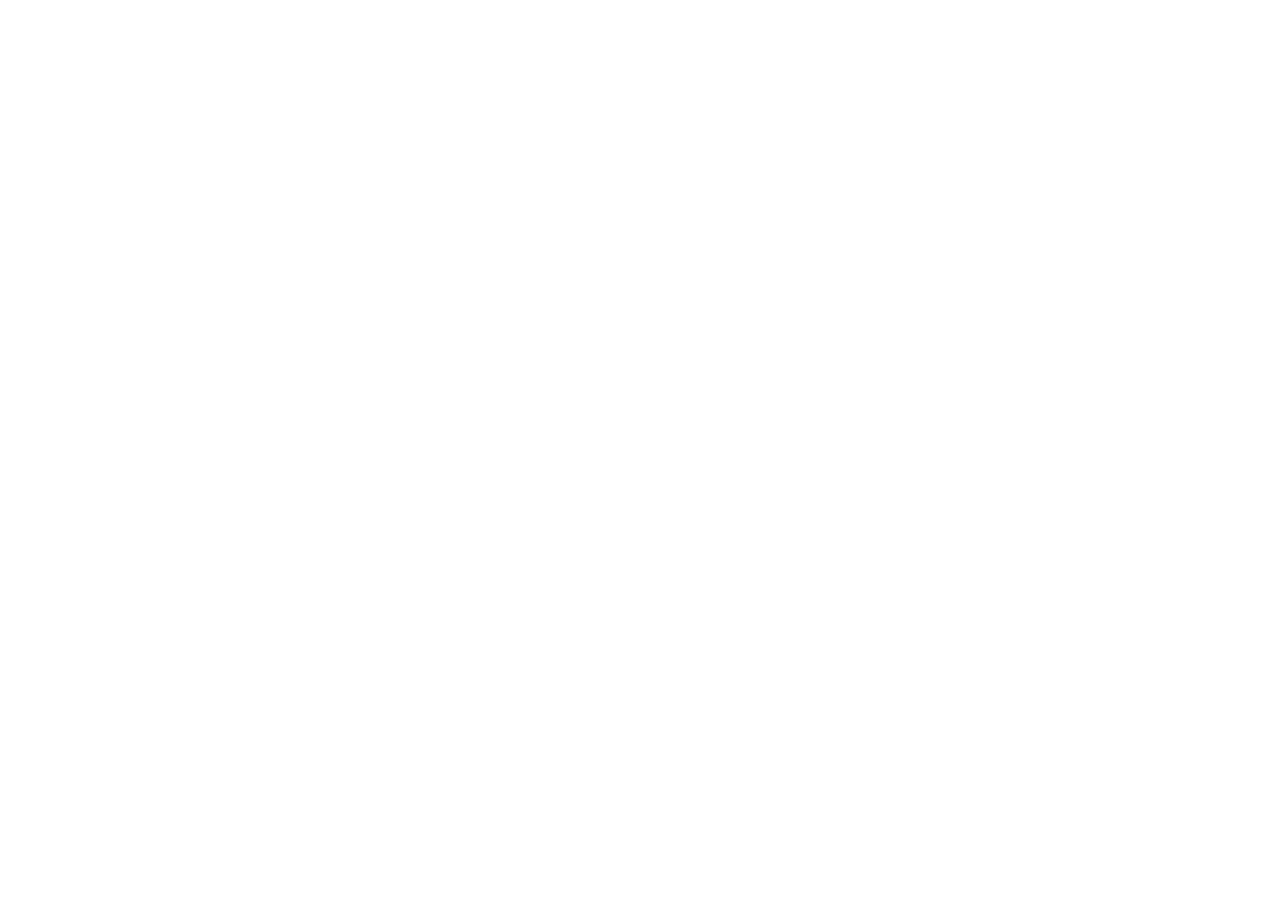
==== invoices.html @ ceaaed10 "big changes" ====
<!DOCTYPE html>
<html lang="en">
<head>
    <meta charset="UTF-8">
    <meta name="viewport" content="width=device-width, initial-scale=1.0">
    <title>Invoices</title>
</head>
<body>
    <script src="./Js/invoices.js" ></script>
</body>
</html>
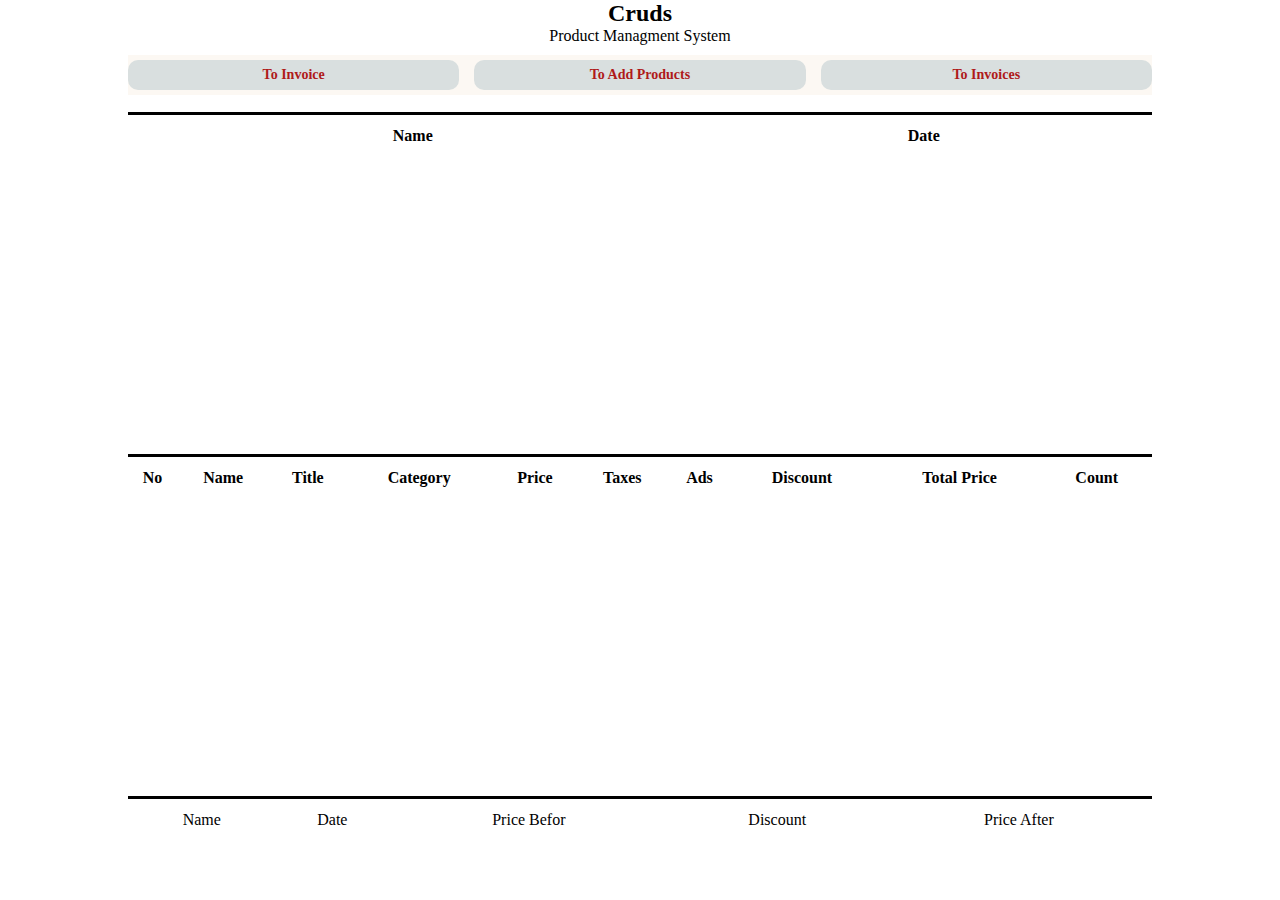
==== commit 567376b1: "21-1 commit for update cood after review and add new features" ====
--- a/invoices.html
+++ b/invoices.html
@@ -1,11 +1,74 @@
 <!DOCTYPE html>
 <html lang="en">
-<head>
-    <meta charset="UTF-8">
-    <meta name="viewport" content="width=device-width, initial-scale=1.0">
+  <head>
+    <meta charset="UTF-8" />
+    <meta name="viewport" content="width=device-width, initial-scale=1.0" />
+    <link rel="stylesheet" href="./Css/mainStyle.css" />
     <title>Invoices</title>
-</head>
-<body>
-    <script src="./Js/invoices.js" ></script>
-</body>
-</html>+  </head>
+  <body>
+    <div class="container">
+      <header>
+        <div>
+          <h2>Cruds</h2>
+          <p>product managment system</p>
+        </div>
+        <div>
+          <nav>
+            <a class="btn" href="/index.html"> To Invoice</a>
+            <a class="btn" href="/manageProducts.html"> To Add Products</a>
+            <a class="btn" href="/invoices.html"> To Invoices</a>
+          </nav>
+        </div>
+      </header>
+      <section class="viwe">
+        <table>
+          <thead>
+            <tr>
+              <th>Name</th>
+              <th>Date</th>
+            </tr>
+          </thead>
+          <tbody id="tbody"></tbody>
+        </table>
+      </section>
+      <section class="viwe">
+        <table>
+          <thead>
+            <tr>
+              <th>No</th>
+              <th>Name</th>
+              <th>Title</th>
+              <th>Category</th>
+              <th>Price</th>
+              <th>Taxes</th>
+              <th>Ads</th>
+              <th>Discount</th>
+              <th>Total Price</th>
+              <th>Count</th>
+              <th></th>
+              <th></th>
+            </tr>
+          </thead>
+          <tbody id="invoicesBody"></tbody>
+        </table>
+      </section>
+      </section>
+      <section class="viwe" style="height: 10vh;border: none; ">
+        <table >
+          <thead>
+            <tr>
+              <td>Name</td>
+              <td>Date</td>
+              <td>Price Befor</td>
+              <td>Discount</td>
+              <td>Price After</td>
+            </tr>
+          </thead>
+          <tbody id="tfoot"></tbody>
+        </table>
+      </section>
+    </div>
+    <script src="./Js/invoices.js"></script>
+  </body>
+</html>
--- a/Css/mainStyle.css
+++ b/Css/mainStyle.css
@@ -0,0 +1,112 @@
+* {
+  margin: 0;
+  padding: 0;
+  box-sizing: border-box;
+}
+
+.container {
+  width: 80%;
+  margin: auto;
+}
+header {
+  text-align: center;
+  text-transform: capitalize;
+  padding-bottom: 7px;
+  border-bottom: 3px solid;
+}
+nav{
+  width: 100%;
+  height: 40px;
+  background-color: #fcf8f3;
+  margin: 10px 0;
+  display: flex;
+  gap: 15px;
+  justify-content: center;
+  align-items: center;
+}
+nav a {
+  text-decoration: none;
+}
+section {
+  padding: 10px 0;
+}
+form {
+  width: 100%;
+  display: flex;
+  flex-direction: column;
+  align-items: center;
+  border-bottom: 3px solid;
+}
+input,
+.btn {
+  width: 60%;
+  text-align: center;
+  padding: 7px;
+  margin: 4px 0;
+  border: none;
+  border-radius: 10px;
+  outline: none;
+  background-color: #fcf8f3;
+}
+.btn {
+  font-weight: bold;
+  font-size: 14px;
+  background-color: rgb(217, 223, 223);
+  margin: 20px 0;
+  color: rgb(175, 26, 26);
+  transition: 0.3s;
+  cursor: pointer;
+}
+.btn:hover {
+  background-color: black;
+  color: rgb(212, 182, 157);
+  letter-spacing: 1px;
+}
+.price {
+  width: 60%;
+  text-align: center;
+}
+.inp12-container {
+  width: 100%;
+  display: flex;
+  justify-content: space-between;
+}
+.price input {
+  background-color: #222218;
+  color: white;
+}
+.inp1 {
+  width: 100%;
+}
+.inp12 {
+  width: 49%;
+  margin: 10px 0;
+}
+h4 {
+  margin: 20px 0;
+}
+.btn-container {
+  width: 60%;
+  display: flex;
+  gap: 5px;
+  justify-content: space-between;
+}
+table {
+  width: 100%;
+}
+th,
+td {
+  text-align: center;
+}
+table .btn:hover {
+  letter-spacing: normal;
+}
+.viwe {
+  height: 38vh;
+  overflow: auto;
+  border-bottom: 3px solid;
+}
+.btns{
+  display: flex;
+  gap: 5px;
+}
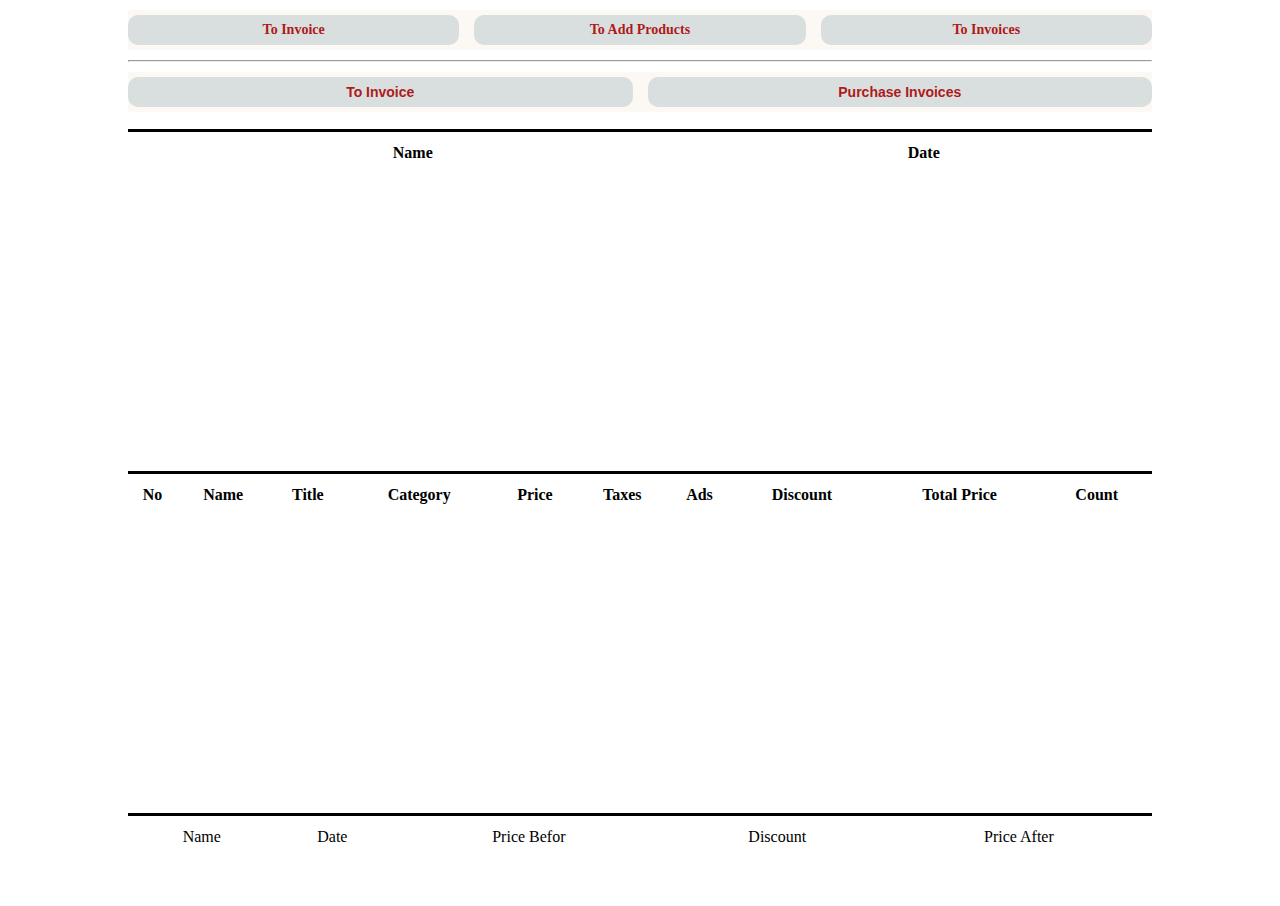
==== commit 674e17d6: "23-1 Add Purchase Invoice Section" ====
--- a/invoices.html
+++ b/invoices.html
@@ -9,17 +9,16 @@
   <body>
     <div class="container">
       <header>
-        <div>
-          <h2>Cruds</h2>
-          <p>product managment system</p>
-        </div>
-        <div>
           <nav>
-            <a class="btn" href="/index.html"> To Invoice</a>
-            <a class="btn" href="/manageProducts.html"> To Add Products</a>
-            <a class="btn" href="/invoices.html"> To Invoices</a>
+            <a class="btn" href="./index.html"> To Invoice</a>
+            <a class="btn" href="./manageProducts.html"> To Add Products</a>
+            <a class="btn" href="./invoices.html"> To Invoices</a>
           </nav>
-        </div>
+          <hr>
+          <nav>
+            <button class="btn" id="invoiceBtn"> To Invoice</button>
+            <button class="btn" id="purchaseInvoicesBtn"> Purchase Invoices</button>
+          </nav>
       </header>
       <section class="viwe">
         <table>
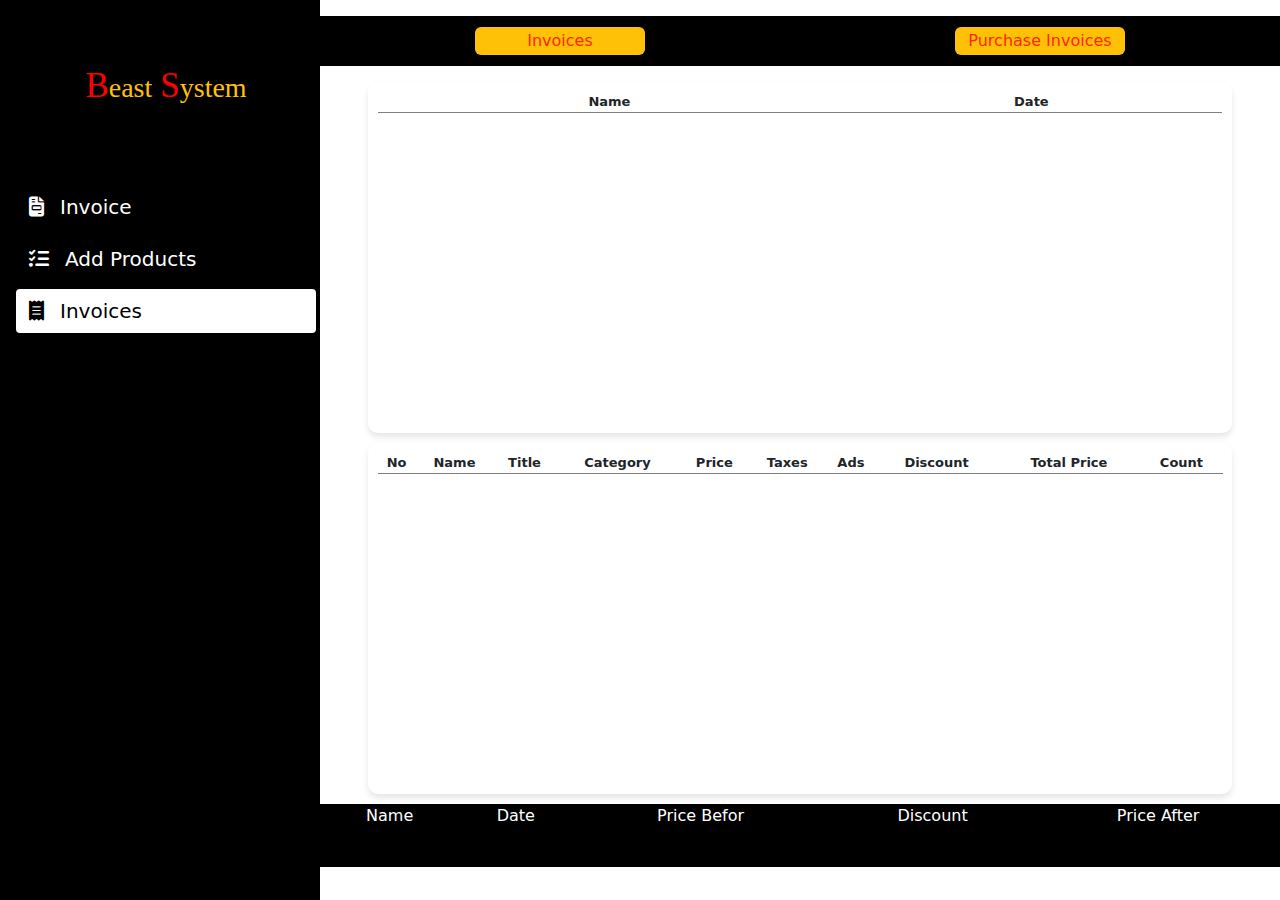
==== commit 88d1774c: "26-1 Update the design withou manage products page" ====
--- a/invoices.html
+++ b/invoices.html
@@ -3,24 +3,42 @@
   <head>
     <meta charset="UTF-8" />
     <meta name="viewport" content="width=device-width, initial-scale=1.0" />
+    <link rel="stylesheet" href="./Css/all.min.css" />
+    <link rel="stylesheet" href="./Css/bootstrap.min.css" />
     <link rel="stylesheet" href="./Css/mainStyle.css" />
     <title>Invoices</title>
   </head>
   <body>
-    <div class="container">
-      <header>
-          <nav>
-            <a class="btn" href="./index.html"> To Invoice</a>
-            <a class="btn" href="./manageProducts.html"> To Add Products</a>
-            <a class="btn" href="./invoices.html"> To Invoices</a>
-          </nav>
-          <hr>
-          <nav>
-            <button class="btn" id="invoiceBtn"> To Invoice</button>
-            <button class="btn" id="purchaseInvoicesBtn"> Purchase Invoices</button>
-          </nav>
-      </header>
-      <section class="viwe">
+    <div class="row flex-xs-column w-md-100 main-row p-0 m-0">
+      <div class="side-bar col-sm-3 ps-3 p-1 d-flex flex-column h-md-100">
+        <div
+          class="logo w-100 p-md-2 my-md-5 text-warning d-flex gap-2 justify-content-center fs-3"
+        >
+          <p class="logo-1">Beast</p>
+          <p class="logo-2">System</p>
+        </div>
+        <div
+          class="d-flex justify-content-center gap-2 flex-md-column border-0 p-0"
+        >
+          <a class="btn w-100 text-start main-a " href="./index.html"
+            ><i class="fa-solid fa-file-invoice me-3"></i>Invoice</a
+          >
+          <a class="btn w-100 text-start main-a" href="./manageProducts.html">
+            <i class="fa-solid fa-list-check me-3"></i>Add Products</a
+          >
+          <a class="btn w-100 text-start main-a active" href="./invoices.html">
+            <i class="fa-solid fa-receipt me-3"></i>Invoices</a
+          >
+        </div>
+      </div>
+      <div class="col-sm-9 p-0 m-0">
+        <div
+            class="input-div d-flex align-items-center justify-content-around w-100 my-3"
+          >
+            <button class="route-btn" id="invoiceBtn">Invoices</button>
+            <button class="route-btn" id="purchaseInvoicesBtn">Purchase Invoices</button>
+          </div>
+      <div class="tabel-div table tt">
         <table>
           <thead>
             <tr>
@@ -30,8 +48,8 @@
           </thead>
           <tbody id="tbody"></tbody>
         </table>
-      </section>
-      <section class="viwe">
+      </div>
+      <div class="tabel-div table tt">
         <table>
           <thead>
             <tr>
@@ -51,10 +69,10 @@
           </thead>
           <tbody id="invoicesBody"></tbody>
         </table>
+      </div>
       </section>
-      </section>
-      <section class="viwe" style="height: 10vh;border: none; ">
-        <table >
+      <section >
+        <table class="test">
           <thead>
             <tr>
               <td>Name</td>
@@ -68,6 +86,8 @@
         </table>
       </section>
     </div>
+  </div>
     <script src="./Js/invoices.js"></script>
+    <script src="./Js/bootstrap.bundle.min.js"></script>
   </body>
 </html>
--- a/Css/all.min.css
+++ b/Css/all.min.css
@@ -0,0 +1,9 @@
+/*!
+ * Font Awesome Free 6.7.2 by @fontawesome - https://fontawesome.com
+ * License - https://fontawesome.com/license/free (Icons: CC BY 4.0, Fonts: SIL OFL 1.1, Code: MIT License)
+ * Copyright 2024 Fonticons, Inc.
+ */
+.fa{font-family:var(--fa-style-family,"Font Awesome 6 Free");font-weight:var(--fa-style,900)}.fa,.fa-brands,.fa-regular,.fa-solid,.fab,.far,.fas{-moz-osx-font-smoothing:grayscale;-webkit-font-smoothing:antialiased;display:var(--fa-display,inline-block);font-style:normal;font-variant:normal;line-height:1;text-rendering:auto}.fa-brands:before,.fa-regular:before,.fa-solid:before,.fa:before,.fab:before,.far:before,.fas:before{content:var(--fa)}.fa-classic,.fa-regular,.fa-solid,.far,.fas{font-family:"Font Awesome 6 Free"}.fa-brands,.fab{font-family:"Font Awesome 6 Brands"}.fa-1x{font-size:1em}.fa-2x{font-size:2em}.fa-3x{font-size:3em}.fa-4x{font-size:4em}.fa-5x{font-size:5em}.fa-6x{font-size:6em}.fa-7x{font-size:7em}.fa-8x{font-size:8em}.fa-9x{font-size:9em}.fa-10x{font-size:10em}.fa-2xs{font-size:.625em;line-height:.1em;vertical-align:.225em}.fa-xs{font-size:.75em;line-height:.08333em;vertical-align:.125em}.fa-sm{font-size:.875em;line-height:.07143em;vertical-align:.05357em}.fa-lg{font-size:1.25em;line-height:.05em;vertical-align:-.075em}.fa-xl{font-size:1.5em;line-height:.04167em;vertical-align:-.125em}.fa-2xl{font-size:2em;line-height:.03125em;vertical-align:-.1875em}.fa-fw{text-align:center;width:1.25em}.fa-ul{list-style-type:none;margin-left:var(--fa-li-margin,2.5em);padding-left:0}.fa-ul>li{position:relative}.fa-li{left:calc(var(--fa-li-width, 2em)*-1);position:absolute;text-align:center;width:var(--fa-li-width,2em);line-height:inherit}.fa-border{border-radius:var(--fa-border-radius,.1em);border:var(--fa-border-width,.08em) var(--fa-border-style,solid) var(--fa-border-color,#eee);padding:var(--fa-border-padding,.2em .25em .15em)}.fa-pull-left{float:left;margin-right:var(--fa-pull-margin,.3em)}.fa-pull-right{float:right;margin-left:var(--fa-pull-margin,.3em)}.fa-beat{animation-name:fa-beat;animation-delay:var(--fa-animation-delay,0s);animation-direction:var(--fa-animation-direction,normal);animation-duration:var(--fa-animation-duration,1s);animation-iteration-count:var(--fa-animation-iteration-count,infinite);animation-timing-function:var(--fa-animation-timing,ease-in-out)}.fa-bounce{animation-name:fa-bounce;animation-delay:var(--fa-animation-delay,0s);animation-direction:var(--fa-animation-direction,normal);animation-duration:var(--fa-animation-duration,1s);animation-iteration-count:var(--fa-animation-iteration-count,infinite);animation-timing-function:var(--fa-animation-timing,cubic-bezier(.28,.84,.42,1))}.fa-fade{animation-name:fa-fade;animation-iteration-count:var(--fa-animation-iteration-count,infinite);animation-timing-function:var(--fa-animation-timing,cubic-bezier(.4,0,.6,1))}.fa-beat-fade,.fa-fade{animation-delay:var(--fa-animation-delay,0s);animation-direction:var(--fa-animation-direction,normal);animation-duration:var(--fa-animation-duration,1s)}.fa-beat-fade{animation-name:fa-beat-fade;animation-iteration-count:var(--fa-animation-iteration-count,infinite);animation-timing-function:var(--fa-animation-timing,cubic-bezier(.4,0,.6,1))}.fa-flip{animation-name:fa-flip;animation-delay:var(--fa-animation-delay,0s);animation-direction:var(--fa-animation-direction,normal);animation-duration:var(--fa-animation-duration,1s);animation-iteration-count:var(--fa-animation-iteration-count,infinite);animation-timing-function:var(--fa-animation-timing,ease-in-out)}.fa-shake{animation-name:fa-shake;animation-duration:var(--fa-animation-duration,1s);animation-iteration-count:var(--fa-animation-iteration-count,infinite);animation-timing-function:var(--fa-animation-timing,linear)}.fa-shake,.fa-spin{animation-delay:var(--fa-animation-delay,0s);animation-direction:var(--fa-animation-direction,normal)}.fa-spin{animation-name:fa-spin;animation-duration:var(--fa-animation-duration,2s);animation-iteration-count:var(--fa-animation-iteration-count,infinite);animation-timing-function:var(--fa-animation-timing,linear)}.fa-spin-reverse{--fa-animation-direction:reverse}.fa-pulse,.fa-spin-pulse{animation-name:fa-spin;animation-direction:var(--fa-animation-direction,normal);animation-duration:var(--fa-animation-duration,1s);animation-iteration-count:var(--fa-animation-iteration-count,infinite);animation-timing-function:var(--fa-animation-timing,steps(8))}@media (prefers-reduced-motion:reduce){.fa-beat,.fa-beat-fade,.fa-bounce,.fa-fade,.fa-flip,.fa-pulse,.fa-shake,.fa-spin,.fa-spin-pulse{animation-delay:-1ms;animation-duration:1ms;animation-iteration-count:1;transition-delay:0s;transition-duration:0s}}@keyframes fa-beat{0%,90%{transform:scale(1)}45%{transform:scale(var(--fa-beat-scale,1.25))}}@keyframes fa-bounce{0%{transform:scale(1) translateY(0)}10%{transform:scale(var(--fa-bounce-start-scale-x,1.1),var(--fa-bounce-start-scale-y,.9)) translateY(0)}30%{transform:scale(var(--fa-bounce-jump-scale-x,.9),var(--fa-bounce-jump-scale-y,1.1)) translateY(var(--fa-bounce-height,-.5em))}50%{transform:scale(var(--fa-bounce-land-scale-x,1.05),var(--fa-bounce-land-scale-y,.95)) translateY(0)}57%{transform:scale(1) translateY(var(--fa-bounce-rebound,-.125em))}64%{transform:scale(1) translateY(0)}to{transform:scale(1) translateY(0)}}@keyframes fa-fade{50%{opacity:var(--fa-fade-opacity,.4)}}@keyframes fa-beat-fade{0%,to{opacity:var(--fa-beat-fade-opacity,.4);transform:scale(1)}50%{opacity:1;transform:scale(var(--fa-beat-fade-scale,1.125))}}@keyframes fa-flip{50%{transform:rotate3d(var(--fa-flip-x,0),var(--fa-flip-y,1),var(--fa-flip-z,0),var(--fa-flip-angle,-180deg))}}@keyframes fa-shake{0%{transform:rotate(-15deg)}4%{transform:rotate(15deg)}8%,24%{transform:rotate(-18deg)}12%,28%{transform:rotate(18deg)}16%{transform:rotate(-22deg)}20%{transform:rotate(22deg)}32%{transform:rotate(-12deg)}36%{transform:rotate(12deg)}40%,to{transform:rotate(0deg)}}@keyframes fa-spin{0%{transform:rotate(0deg)}to{transform:rotate(1turn)}}.fa-rotate-90{transform:rotate(90deg)}.fa-rotate-180{transform:rotate(180deg)}.fa-rotate-270{transform:rotate(270deg)}.fa-flip-horizontal{transform:scaleX(-1)}.fa-flip-vertical{transform:scaleY(-1)}.fa-flip-both,.fa-flip-horizontal.fa-flip-vertical{transform:scale(-1)}.fa-rotate-by{transform:rotate(var(--fa-rotate-angle,0))}.fa-stack{display:inline-block;height:2em;line-height:2em;position:relative;vertical-align:middle;width:2.5em}.fa-stack-1x,.fa-stack-2x{left:0;position:absolute;text-align:center;width:100%;z-index:var(--fa-stack-z-index,auto)}.fa-stack-1x{line-height:inherit}.fa-stack-2x{font-size:2em}.fa-inverse{color:var(--fa-inverse,#fff)}
+
+.fa-0{--fa:"\30"}.fa-1{--fa:"\31"}.fa-2{--fa:"\32"}.fa-3{--fa:"\33"}.fa-4{--fa:"\34"}.fa-5{--fa:"\35"}.fa-6{--fa:"\36"}.fa-7{--fa:"\37"}.fa-8{--fa:"\38"}.fa-9{--fa:"\39"}.fa-fill-drip{--fa:"\f576"}.fa-arrows-to-circle{--fa:"\e4bd"}.fa-chevron-circle-right,.fa-circle-chevron-right{--fa:"\f138"}.fa-at{--fa:"\40"}.fa-trash-alt,.fa-trash-can{--fa:"\f2ed"}.fa-text-height{--fa:"\f034"}.fa-user-times,.fa-user-xmark{--fa:"\f235"}.fa-stethoscope{--fa:"\f0f1"}.fa-comment-alt,.fa-message{--fa:"\f27a"}.fa-info{--fa:"\f129"}.fa-compress-alt,.fa-down-left-and-up-right-to-center{--fa:"\f422"}.fa-explosion{--fa:"\e4e9"}.fa-file-alt,.fa-file-lines,.fa-file-text{--fa:"\f15c"}.fa-wave-square{--fa:"\f83e"}.fa-ring{--fa:"\f70b"}.fa-building-un{--fa:"\e4d9"}.fa-dice-three{--fa:"\f527"}.fa-calendar-alt,.fa-calendar-days{--fa:"\f073"}.fa-anchor-circle-check{--fa:"\e4aa"}.fa-building-circle-arrow-right{--fa:"\e4d1"}.fa-volleyball,.fa-volleyball-ball{--fa:"\f45f"}.fa-arrows-up-to-line{--fa:"\e4c2"}.fa-sort-desc,.fa-sort-down{--fa:"\f0dd"}.fa-circle-minus,.fa-minus-circle{--fa:"\f056"}.fa-door-open{--fa:"\f52b"}.fa-right-from-bracket,.fa-sign-out-alt{--fa:"\f2f5"}.fa-atom{--fa:"\f5d2"}.fa-soap{--fa:"\e06e"}.fa-heart-music-camera-bolt,.fa-icons{--fa:"\f86d"}.fa-microphone-alt-slash,.fa-microphone-lines-slash{--fa:"\f539"}.fa-bridge-circle-check{--fa:"\e4c9"}.fa-pump-medical{--fa:"\e06a"}.fa-fingerprint{--fa:"\f577"}.fa-hand-point-right{--fa:"\f0a4"}.fa-magnifying-glass-location,.fa-search-location{--fa:"\f689"}.fa-forward-step,.fa-step-forward{--fa:"\f051"}.fa-face-smile-beam,.fa-smile-beam{--fa:"\f5b8"}.fa-flag-checkered{--fa:"\f11e"}.fa-football,.fa-football-ball{--fa:"\f44e"}.fa-school-circle-exclamation{--fa:"\e56c"}.fa-crop{--fa:"\f125"}.fa-angle-double-down,.fa-angles-down{--fa:"\f103"}.fa-users-rectangle{--fa:"\e594"}.fa-people-roof{--fa:"\e537"}.fa-people-line{--fa:"\e534"}.fa-beer,.fa-beer-mug-empty{--fa:"\f0fc"}.fa-diagram-predecessor{--fa:"\e477"}.fa-arrow-up-long,.fa-long-arrow-up{--fa:"\f176"}.fa-burn,.fa-fire-flame-simple{--fa:"\f46a"}.fa-male,.fa-person{--fa:"\f183"}.fa-laptop{--fa:"\f109"}.fa-file-csv{--fa:"\f6dd"}.fa-menorah{--fa:"\f676"}.fa-truck-plane{--fa:"\e58f"}.fa-record-vinyl{--fa:"\f8d9"}.fa-face-grin-stars,.fa-grin-stars{--fa:"\f587"}.fa-bong{--fa:"\f55c"}.fa-pastafarianism,.fa-spaghetti-monster-flying{--fa:"\f67b"}.fa-arrow-down-up-across-line{--fa:"\e4af"}.fa-spoon,.fa-utensil-spoon{--fa:"\f2e5"}.fa-jar-wheat{--fa:"\e517"}.fa-envelopes-bulk,.fa-mail-bulk{--fa:"\f674"}.fa-file-circle-exclamation{--fa:"\e4eb"}.fa-circle-h,.fa-hospital-symbol{--fa:"\f47e"}.fa-pager{--fa:"\f815"}.fa-address-book,.fa-contact-book{--fa:"\f2b9"}.fa-strikethrough{--fa:"\f0cc"}.fa-k{--fa:"\4b"}.fa-landmark-flag{--fa:"\e51c"}.fa-pencil,.fa-pencil-alt{--fa:"\f303"}.fa-backward{--fa:"\f04a"}.fa-caret-right{--fa:"\f0da"}.fa-comments{--fa:"\f086"}.fa-file-clipboard,.fa-paste{--fa:"\f0ea"}.fa-code-pull-request{--fa:"\e13c"}.fa-clipboard-list{--fa:"\f46d"}.fa-truck-loading,.fa-truck-ramp-box{--fa:"\f4de"}.fa-user-check{--fa:"\f4fc"}.fa-vial-virus{--fa:"\e597"}.fa-sheet-plastic{--fa:"\e571"}.fa-blog{--fa:"\f781"}.fa-user-ninja{--fa:"\f504"}.fa-person-arrow-up-from-line{--fa:"\e539"}.fa-scroll-torah,.fa-torah{--fa:"\f6a0"}.fa-broom-ball,.fa-quidditch,.fa-quidditch-broom-ball{--fa:"\f458"}.fa-toggle-off{--fa:"\f204"}.fa-archive,.fa-box-archive{--fa:"\f187"}.fa-person-drowning{--fa:"\e545"}.fa-arrow-down-9-1,.fa-sort-numeric-desc,.fa-sort-numeric-down-alt{--fa:"\f886"}.fa-face-grin-tongue-squint,.fa-grin-tongue-squint{--fa:"\f58a"}.fa-spray-can{--fa:"\f5bd"}.fa-truck-monster{--fa:"\f63b"}.fa-w{--fa:"\57"}.fa-earth-africa,.fa-globe-africa{--fa:"\f57c"}.fa-rainbow{--fa:"\f75b"}.fa-circle-notch{--fa:"\f1ce"}.fa-tablet-alt,.fa-tablet-screen-button{--fa:"\f3fa"}.fa-paw{--fa:"\f1b0"}.fa-cloud{--fa:"\f0c2"}.fa-trowel-bricks{--fa:"\e58a"}.fa-face-flushed,.fa-flushed{--fa:"\f579"}.fa-hospital-user{--fa:"\f80d"}.fa-tent-arrow-left-right{--fa:"\e57f"}.fa-gavel,.fa-legal{--fa:"\f0e3"}.fa-binoculars{--fa:"\f1e5"}.fa-microphone-slash{--fa:"\f131"}.fa-box-tissue{--fa:"\e05b"}.fa-motorcycle{--fa:"\f21c"}.fa-bell-concierge,.fa-concierge-bell{--fa:"\f562"}.fa-pen-ruler,.fa-pencil-ruler{--fa:"\f5ae"}.fa-people-arrows,.fa-people-arrows-left-right{--fa:"\e068"}.fa-mars-and-venus-burst{--fa:"\e523"}.fa-caret-square-right,.fa-square-caret-right{--fa:"\f152"}.fa-cut,.fa-scissors{--fa:"\f0c4"}.fa-sun-plant-wilt{--fa:"\e57a"}.fa-toilets-portable{--fa:"\e584"}.fa-hockey-puck{--fa:"\f453"}.fa-table{--fa:"\f0ce"}.fa-magnifying-glass-arrow-right{--fa:"\e521"}.fa-digital-tachograph,.fa-tachograph-digital{--fa:"\f566"}.fa-users-slash{--fa:"\e073"}.fa-clover{--fa:"\e139"}.fa-mail-reply,.fa-reply{--fa:"\f3e5"}.fa-star-and-crescent{--fa:"\f699"}.fa-house-fire{--fa:"\e50c"}.fa-minus-square,.fa-square-minus{--fa:"\f146"}.fa-helicopter{--fa:"\f533"}.fa-compass{--fa:"\f14e"}.fa-caret-square-down,.fa-square-caret-down{--fa:"\f150"}.fa-file-circle-question{--fa:"\e4ef"}.fa-laptop-code{--fa:"\f5fc"}.fa-swatchbook{--fa:"\f5c3"}.fa-prescription-bottle{--fa:"\f485"}.fa-bars,.fa-navicon{--fa:"\f0c9"}.fa-people-group{--fa:"\e533"}.fa-hourglass-3,.fa-hourglass-end{--fa:"\f253"}.fa-heart-broken,.fa-heart-crack{--fa:"\f7a9"}.fa-external-link-square-alt,.fa-square-up-right{--fa:"\f360"}.fa-face-kiss-beam,.fa-kiss-beam{--fa:"\f597"}.fa-film{--fa:"\f008"}.fa-ruler-horizontal{--fa:"\f547"}.fa-people-robbery{--fa:"\e536"}.fa-lightbulb{--fa:"\f0eb"}.fa-caret-left{--fa:"\f0d9"}.fa-circle-exclamation,.fa-exclamation-circle{--fa:"\f06a"}.fa-school-circle-xmark{--fa:"\e56d"}.fa-arrow-right-from-bracket,.fa-sign-out{--fa:"\f08b"}.fa-chevron-circle-down,.fa-circle-chevron-down{--fa:"\f13a"}.fa-unlock-alt,.fa-unlock-keyhole{--fa:"\f13e"}.fa-cloud-showers-heavy{--fa:"\f740"}.fa-headphones-alt,.fa-headphones-simple{--fa:"\f58f"}.fa-sitemap{--fa:"\f0e8"}.fa-circle-dollar-to-slot,.fa-donate{--fa:"\f4b9"}.fa-memory{--fa:"\f538"}.fa-road-spikes{--fa:"\e568"}.fa-fire-burner{--fa:"\e4f1"}.fa-flag{--fa:"\f024"}.fa-hanukiah{--fa:"\f6e6"}.fa-feather{--fa:"\f52d"}.fa-volume-down,.fa-volume-low{--fa:"\f027"}.fa-comment-slash{--fa:"\f4b3"}.fa-cloud-sun-rain{--fa:"\f743"}.fa-compress{--fa:"\f066"}.fa-wheat-alt,.fa-wheat-awn{--fa:"\e2cd"}.fa-ankh{--fa:"\f644"}.fa-hands-holding-child{--fa:"\e4fa"}.fa-asterisk{--fa:"\2a"}.fa-check-square,.fa-square-check{--fa:"\f14a"}.fa-peseta-sign{--fa:"\e221"}.fa-header,.fa-heading{--fa:"\f1dc"}.fa-ghost{--fa:"\f6e2"}.fa-list,.fa-list-squares{--fa:"\f03a"}.fa-phone-square-alt,.fa-square-phone-flip{--fa:"\f87b"}.fa-cart-plus{--fa:"\f217"}.fa-gamepad{--fa:"\f11b"}.fa-circle-dot,.fa-dot-circle{--fa:"\f192"}.fa-dizzy,.fa-face-dizzy{--fa:"\f567"}.fa-egg{--fa:"\f7fb"}.fa-house-medical-circle-xmark{--fa:"\e513"}.fa-campground{--fa:"\f6bb"}.fa-folder-plus{--fa:"\f65e"}.fa-futbol,.fa-futbol-ball,.fa-soccer-ball{--fa:"\f1e3"}.fa-paint-brush,.fa-paintbrush{--fa:"\f1fc"}.fa-lock{--fa:"\f023"}.fa-gas-pump{--fa:"\f52f"}.fa-hot-tub,.fa-hot-tub-person{--fa:"\f593"}.fa-map-location,.fa-map-marked{--fa:"\f59f"}.fa-house-flood-water{--fa:"\e50e"}.fa-tree{--fa:"\f1bb"}.fa-bridge-lock{--fa:"\e4cc"}.fa-sack-dollar{--fa:"\f81d"}.fa-edit,.fa-pen-to-square{--fa:"\f044"}.fa-car-side{--fa:"\f5e4"}.fa-share-alt,.fa-share-nodes{--fa:"\f1e0"}.fa-heart-circle-minus{--fa:"\e4ff"}.fa-hourglass-2,.fa-hourglass-half{--fa:"\f252"}.fa-microscope{--fa:"\f610"}.fa-sink{--fa:"\e06d"}.fa-bag-shopping,.fa-shopping-bag{--fa:"\f290"}.fa-arrow-down-z-a,.fa-sort-alpha-desc,.fa-sort-alpha-down-alt{--fa:"\f881"}.fa-mitten{--fa:"\f7b5"}.fa-person-rays{--fa:"\e54d"}.fa-users{--fa:"\f0c0"}.fa-eye-slash{--fa:"\f070"}.fa-flask-vial{--fa:"\e4f3"}.fa-hand,.fa-hand-paper{--fa:"\f256"}.fa-om{--fa:"\f679"}.fa-worm{--fa:"\e599"}.fa-house-circle-xmark{--fa:"\e50b"}.fa-plug{--fa:"\f1e6"}.fa-chevron-up{--fa:"\f077"}.fa-hand-spock{--fa:"\f259"}.fa-stopwatch{--fa:"\f2f2"}.fa-face-kiss,.fa-kiss{--fa:"\f596"}.fa-bridge-circle-xmark{--fa:"\e4cb"}.fa-face-grin-tongue,.fa-grin-tongue{--fa:"\f589"}.fa-chess-bishop{--fa:"\f43a"}.fa-face-grin-wink,.fa-grin-wink{--fa:"\f58c"}.fa-deaf,.fa-deafness,.fa-ear-deaf,.fa-hard-of-hearing{--fa:"\f2a4"}.fa-road-circle-check{--fa:"\e564"}.fa-dice-five{--fa:"\f523"}.fa-rss-square,.fa-square-rss{--fa:"\f143"}.fa-land-mine-on{--fa:"\e51b"}.fa-i-cursor{--fa:"\f246"}.fa-stamp{--fa:"\f5bf"}.fa-stairs{--fa:"\e289"}.fa-i{--fa:"\49"}.fa-hryvnia,.fa-hryvnia-sign{--fa:"\f6f2"}.fa-pills{--fa:"\f484"}.fa-face-grin-wide,.fa-grin-alt{--fa:"\f581"}.fa-tooth{--fa:"\f5c9"}.fa-v{--fa:"\56"}.fa-bangladeshi-taka-sign{--fa:"\e2e6"}.fa-bicycle{--fa:"\f206"}.fa-rod-asclepius,.fa-rod-snake,.fa-staff-aesculapius,.fa-staff-snake{--fa:"\e579"}.fa-head-side-cough-slash{--fa:"\e062"}.fa-ambulance,.fa-truck-medical{--fa:"\f0f9"}.fa-wheat-awn-circle-exclamation{--fa:"\e598"}.fa-snowman{--fa:"\f7d0"}.fa-mortar-pestle{--fa:"\f5a7"}.fa-road-barrier{--fa:"\e562"}.fa-school{--fa:"\f549"}.fa-igloo{--fa:"\f7ae"}.fa-joint{--fa:"\f595"}.fa-angle-right{--fa:"\f105"}.fa-horse{--fa:"\f6f0"}.fa-q{--fa:"\51"}.fa-g{--fa:"\47"}.fa-notes-medical{--fa:"\f481"}.fa-temperature-2,.fa-temperature-half,.fa-thermometer-2,.fa-thermometer-half{--fa:"\f2c9"}.fa-dong-sign{--fa:"\e169"}.fa-capsules{--fa:"\f46b"}.fa-poo-bolt,.fa-poo-storm{--fa:"\f75a"}.fa-face-frown-open,.fa-frown-open{--fa:"\f57a"}.fa-hand-point-up{--fa:"\f0a6"}.fa-money-bill{--fa:"\f0d6"}.fa-bookmark{--fa:"\f02e"}.fa-align-justify{--fa:"\f039"}.fa-umbrella-beach{--fa:"\f5ca"}.fa-helmet-un{--fa:"\e503"}.fa-bullseye{--fa:"\f140"}.fa-bacon{--fa:"\f7e5"}.fa-hand-point-down{--fa:"\f0a7"}.fa-arrow-up-from-bracket{--fa:"\e09a"}.fa-folder,.fa-folder-blank{--fa:"\f07b"}.fa-file-medical-alt,.fa-file-waveform{--fa:"\f478"}.fa-radiation{--fa:"\f7b9"}.fa-chart-simple{--fa:"\e473"}.fa-mars-stroke{--fa:"\f229"}.fa-vial{--fa:"\f492"}.fa-dashboard,.fa-gauge,.fa-gauge-med,.fa-tachometer-alt-average{--fa:"\f624"}.fa-magic-wand-sparkles,.fa-wand-magic-sparkles{--fa:"\e2ca"}.fa-e{--fa:"\45"}.fa-pen-alt,.fa-pen-clip{--fa:"\f305"}.fa-bridge-circle-exclamation{--fa:"\e4ca"}.fa-user{--fa:"\f007"}.fa-school-circle-check{--fa:"\e56b"}.fa-dumpster{--fa:"\f793"}.fa-shuttle-van,.fa-van-shuttle{--fa:"\f5b6"}.fa-building-user{--fa:"\e4da"}.fa-caret-square-left,.fa-square-caret-left{--fa:"\f191"}.fa-highlighter{--fa:"\f591"}.fa-key{--fa:"\f084"}.fa-bullhorn{--fa:"\f0a1"}.fa-globe{--fa:"\f0ac"}.fa-synagogue{--fa:"\f69b"}.fa-person-half-dress{--fa:"\e548"}.fa-road-bridge{--fa:"\e563"}.fa-location-arrow{--fa:"\f124"}.fa-c{--fa:"\43"}.fa-tablet-button{--fa:"\f10a"}.fa-building-lock{--fa:"\e4d6"}.fa-pizza-slice{--fa:"\f818"}.fa-money-bill-wave{--fa:"\f53a"}.fa-area-chart,.fa-chart-area{--fa:"\f1fe"}.fa-house-flag{--fa:"\e50d"}.fa-person-circle-minus{--fa:"\e540"}.fa-ban,.fa-cancel{--fa:"\f05e"}.fa-camera-rotate{--fa:"\e0d8"}.fa-air-freshener,.fa-spray-can-sparkles{--fa:"\f5d0"}.fa-star{--fa:"\f005"}.fa-repeat{--fa:"\f363"}.fa-cross{--fa:"\f654"}.fa-box{--fa:"\f466"}.fa-venus-mars{--fa:"\f228"}.fa-arrow-pointer,.fa-mouse-pointer{--fa:"\f245"}.fa-expand-arrows-alt,.fa-maximize{--fa:"\f31e"}.fa-charging-station{--fa:"\f5e7"}.fa-shapes,.fa-triangle-circle-square{--fa:"\f61f"}.fa-random,.fa-shuffle{--fa:"\f074"}.fa-person-running,.fa-running{--fa:"\f70c"}.fa-mobile-retro{--fa:"\e527"}.fa-grip-lines-vertical{--fa:"\f7a5"}.fa-spider{--fa:"\f717"}.fa-hands-bound{--fa:"\e4f9"}.fa-file-invoice-dollar{--fa:"\f571"}.fa-plane-circle-exclamation{--fa:"\e556"}.fa-x-ray{--fa:"\f497"}.fa-spell-check{--fa:"\f891"}.fa-slash{--fa:"\f715"}.fa-computer-mouse,.fa-mouse{--fa:"\f8cc"}.fa-arrow-right-to-bracket,.fa-sign-in{--fa:"\f090"}.fa-shop-slash,.fa-store-alt-slash{--fa:"\e070"}.fa-server{--fa:"\f233"}.fa-virus-covid-slash{--fa:"\e4a9"}.fa-shop-lock{--fa:"\e4a5"}.fa-hourglass-1,.fa-hourglass-start{--fa:"\f251"}.fa-blender-phone{--fa:"\f6b6"}.fa-building-wheat{--fa:"\e4db"}.fa-person-breastfeeding{--fa:"\e53a"}.fa-right-to-bracket,.fa-sign-in-alt{--fa:"\f2f6"}.fa-venus{--fa:"\f221"}.fa-passport{--fa:"\f5ab"}.fa-thumb-tack-slash,.fa-thumbtack-slash{--fa:"\e68f"}.fa-heart-pulse,.fa-heartbeat{--fa:"\f21e"}.fa-people-carry,.fa-people-carry-box{--fa:"\f4ce"}.fa-temperature-high{--fa:"\f769"}.fa-microchip{--fa:"\f2db"}.fa-crown{--fa:"\f521"}.fa-weight-hanging{--fa:"\f5cd"}.fa-xmarks-lines{--fa:"\e59a"}.fa-file-prescription{--fa:"\f572"}.fa-weight,.fa-weight-scale{--fa:"\f496"}.fa-user-friends,.fa-user-group{--fa:"\f500"}.fa-arrow-up-a-z,.fa-sort-alpha-up{--fa:"\f15e"}.fa-chess-knight{--fa:"\f441"}.fa-face-laugh-squint,.fa-laugh-squint{--fa:"\f59b"}.fa-wheelchair{--fa:"\f193"}.fa-arrow-circle-up,.fa-circle-arrow-up{--fa:"\f0aa"}.fa-toggle-on{--fa:"\f205"}.fa-person-walking,.fa-walking{--fa:"\f554"}.fa-l{--fa:"\4c"}.fa-fire{--fa:"\f06d"}.fa-bed-pulse,.fa-procedures{--fa:"\f487"}.fa-shuttle-space,.fa-space-shuttle{--fa:"\f197"}.fa-face-laugh,.fa-laugh{--fa:"\f599"}.fa-folder-open{--fa:"\f07c"}.fa-heart-circle-plus{--fa:"\e500"}.fa-code-fork{--fa:"\e13b"}.fa-city{--fa:"\f64f"}.fa-microphone-alt,.fa-microphone-lines{--fa:"\f3c9"}.fa-pepper-hot{--fa:"\f816"}.fa-unlock{--fa:"\f09c"}.fa-colon-sign{--fa:"\e140"}.fa-headset{--fa:"\f590"}.fa-store-slash{--fa:"\e071"}.fa-road-circle-xmark{--fa:"\e566"}.fa-user-minus{--fa:"\f503"}.fa-mars-stroke-up,.fa-mars-stroke-v{--fa:"\f22a"}.fa-champagne-glasses,.fa-glass-cheers{--fa:"\f79f"}.fa-clipboard{--fa:"\f328"}.fa-house-circle-exclamation{--fa:"\e50a"}.fa-file-arrow-up,.fa-file-upload{--fa:"\f574"}.fa-wifi,.fa-wifi-3,.fa-wifi-strong{--fa:"\f1eb"}.fa-bath,.fa-bathtub{--fa:"\f2cd"}.fa-underline{--fa:"\f0cd"}.fa-user-edit,.fa-user-pen{--fa:"\f4ff"}.fa-signature{--fa:"\f5b7"}.fa-stroopwafel{--fa:"\f551"}.fa-bold{--fa:"\f032"}.fa-anchor-lock{--fa:"\e4ad"}.fa-building-ngo{--fa:"\e4d7"}.fa-manat-sign{--fa:"\e1d5"}.fa-not-equal{--fa:"\f53e"}.fa-border-style,.fa-border-top-left{--fa:"\f853"}.fa-map-location-dot,.fa-map-marked-alt{--fa:"\f5a0"}.fa-jedi{--fa:"\f669"}.fa-poll,.fa-square-poll-vertical{--fa:"\f681"}.fa-mug-hot{--fa:"\f7b6"}.fa-battery-car,.fa-car-battery{--fa:"\f5df"}.fa-gift{--fa:"\f06b"}.fa-dice-two{--fa:"\f528"}.fa-chess-queen{--fa:"\f445"}.fa-glasses{--fa:"\f530"}.fa-chess-board{--fa:"\f43c"}.fa-building-circle-check{--fa:"\e4d2"}.fa-person-chalkboard{--fa:"\e53d"}.fa-mars-stroke-h,.fa-mars-stroke-right{--fa:"\f22b"}.fa-hand-back-fist,.fa-hand-rock{--fa:"\f255"}.fa-caret-square-up,.fa-square-caret-up{--fa:"\f151"}.fa-cloud-showers-water{--fa:"\e4e4"}.fa-bar-chart,.fa-chart-bar{--fa:"\f080"}.fa-hands-bubbles,.fa-hands-wash{--fa:"\e05e"}.fa-less-than-equal{--fa:"\f537"}.fa-train{--fa:"\f238"}.fa-eye-low-vision,.fa-low-vision{--fa:"\f2a8"}.fa-crow{--fa:"\f520"}.fa-sailboat{--fa:"\e445"}.fa-window-restore{--fa:"\f2d2"}.fa-plus-square,.fa-square-plus{--fa:"\f0fe"}.fa-torii-gate{--fa:"\f6a1"}.fa-frog{--fa:"\f52e"}.fa-bucket{--fa:"\e4cf"}.fa-image{--fa:"\f03e"}.fa-microphone{--fa:"\f130"}.fa-cow{--fa:"\f6c8"}.fa-caret-up{--fa:"\f0d8"}.fa-screwdriver{--fa:"\f54a"}.fa-folder-closed{--fa:"\e185"}.fa-house-tsunami{--fa:"\e515"}.fa-square-nfi{--fa:"\e576"}.fa-arrow-up-from-ground-water{--fa:"\e4b5"}.fa-glass-martini-alt,.fa-martini-glass{--fa:"\f57b"}.fa-square-binary{--fa:"\e69b"}.fa-rotate-back,.fa-rotate-backward,.fa-rotate-left,.fa-undo-alt{--fa:"\f2ea"}.fa-columns,.fa-table-columns{--fa:"\f0db"}.fa-lemon{--fa:"\f094"}.fa-head-side-mask{--fa:"\e063"}.fa-handshake{--fa:"\f2b5"}.fa-gem{--fa:"\f3a5"}.fa-dolly,.fa-dolly-box{--fa:"\f472"}.fa-smoking{--fa:"\f48d"}.fa-compress-arrows-alt,.fa-minimize{--fa:"\f78c"}.fa-monument{--fa:"\f5a6"}.fa-snowplow{--fa:"\f7d2"}.fa-angle-double-right,.fa-angles-right{--fa:"\f101"}.fa-cannabis{--fa:"\f55f"}.fa-circle-play,.fa-play-circle{--fa:"\f144"}.fa-tablets{--fa:"\f490"}.fa-ethernet{--fa:"\f796"}.fa-eur,.fa-euro,.fa-euro-sign{--fa:"\f153"}.fa-chair{--fa:"\f6c0"}.fa-check-circle,.fa-circle-check{--fa:"\f058"}.fa-circle-stop,.fa-stop-circle{--fa:"\f28d"}.fa-compass-drafting,.fa-drafting-compass{--fa:"\f568"}.fa-plate-wheat{--fa:"\e55a"}.fa-icicles{--fa:"\f7ad"}.fa-person-shelter{--fa:"\e54f"}.fa-neuter{--fa:"\f22c"}.fa-id-badge{--fa:"\f2c1"}.fa-marker{--fa:"\f5a1"}.fa-face-laugh-beam,.fa-laugh-beam{--fa:"\f59a"}.fa-helicopter-symbol{--fa:"\e502"}.fa-universal-access{--fa:"\f29a"}.fa-chevron-circle-up,.fa-circle-chevron-up{--fa:"\f139"}.fa-lari-sign{--fa:"\e1c8"}.fa-volcano{--fa:"\f770"}.fa-person-walking-dashed-line-arrow-right{--fa:"\e553"}.fa-gbp,.fa-pound-sign,.fa-sterling-sign{--fa:"\f154"}.fa-viruses{--fa:"\e076"}.fa-square-person-confined{--fa:"\e577"}.fa-user-tie{--fa:"\f508"}.fa-arrow-down-long,.fa-long-arrow-down{--fa:"\f175"}.fa-tent-arrow-down-to-line{--fa:"\e57e"}.fa-certificate{--fa:"\f0a3"}.fa-mail-reply-all,.fa-reply-all{--fa:"\f122"}.fa-suitcase{--fa:"\f0f2"}.fa-person-skating,.fa-skating{--fa:"\f7c5"}.fa-filter-circle-dollar,.fa-funnel-dollar{--fa:"\f662"}.fa-camera-retro{--fa:"\f083"}.fa-arrow-circle-down,.fa-circle-arrow-down{--fa:"\f0ab"}.fa-arrow-right-to-file,.fa-file-import{--fa:"\f56f"}.fa-external-link-square,.fa-square-arrow-up-right{--fa:"\f14c"}.fa-box-open{--fa:"\f49e"}.fa-scroll{--fa:"\f70e"}.fa-spa{--fa:"\f5bb"}.fa-location-pin-lock{--fa:"\e51f"}.fa-pause{--fa:"\f04c"}.fa-hill-avalanche{--fa:"\e507"}.fa-temperature-0,.fa-temperature-empty,.fa-thermometer-0,.fa-thermometer-empty{--fa:"\f2cb"}.fa-bomb{--fa:"\f1e2"}.fa-registered{--fa:"\f25d"}.fa-address-card,.fa-contact-card,.fa-vcard{--fa:"\f2bb"}.fa-balance-scale-right,.fa-scale-unbalanced-flip{--fa:"\f516"}.fa-subscript{--fa:"\f12c"}.fa-diamond-turn-right,.fa-directions{--fa:"\f5eb"}.fa-burst{--fa:"\e4dc"}.fa-house-laptop,.fa-laptop-house{--fa:"\e066"}.fa-face-tired,.fa-tired{--fa:"\f5c8"}.fa-money-bills{--fa:"\e1f3"}.fa-smog{--fa:"\f75f"}.fa-crutch{--fa:"\f7f7"}.fa-cloud-arrow-up,.fa-cloud-upload,.fa-cloud-upload-alt{--fa:"\f0ee"}.fa-palette{--fa:"\f53f"}.fa-arrows-turn-right{--fa:"\e4c0"}.fa-vest{--fa:"\e085"}.fa-ferry{--fa:"\e4ea"}.fa-arrows-down-to-people{--fa:"\e4b9"}.fa-seedling,.fa-sprout{--fa:"\f4d8"}.fa-arrows-alt-h,.fa-left-right{--fa:"\f337"}.fa-boxes-packing{--fa:"\e4c7"}.fa-arrow-circle-left,.fa-circle-arrow-left{--fa:"\f0a8"}.fa-group-arrows-rotate{--fa:"\e4f6"}.fa-bowl-food{--fa:"\e4c6"}.fa-candy-cane{--fa:"\f786"}.fa-arrow-down-wide-short,.fa-sort-amount-asc,.fa-sort-amount-down{--fa:"\f160"}.fa-cloud-bolt,.fa-thunderstorm{--fa:"\f76c"}.fa-remove-format,.fa-text-slash{--fa:"\f87d"}.fa-face-smile-wink,.fa-smile-wink{--fa:"\f4da"}.fa-file-word{--fa:"\f1c2"}.fa-file-powerpoint{--fa:"\f1c4"}.fa-arrows-h,.fa-arrows-left-right{--fa:"\f07e"}.fa-house-lock{--fa:"\e510"}.fa-cloud-arrow-down,.fa-cloud-download,.fa-cloud-download-alt{--fa:"\f0ed"}.fa-children{--fa:"\e4e1"}.fa-blackboard,.fa-chalkboard{--fa:"\f51b"}.fa-user-alt-slash,.fa-user-large-slash{--fa:"\f4fa"}.fa-envelope-open{--fa:"\f2b6"}.fa-handshake-alt-slash,.fa-handshake-simple-slash{--fa:"\e05f"}.fa-mattress-pillow{--fa:"\e525"}.fa-guarani-sign{--fa:"\e19a"}.fa-arrows-rotate,.fa-refresh,.fa-sync{--fa:"\f021"}.fa-fire-extinguisher{--fa:"\f134"}.fa-cruzeiro-sign{--fa:"\e152"}.fa-greater-than-equal{--fa:"\f532"}.fa-shield-alt,.fa-shield-halved{--fa:"\f3ed"}.fa-atlas,.fa-book-atlas{--fa:"\f558"}.fa-virus{--fa:"\e074"}.fa-envelope-circle-check{--fa:"\e4e8"}.fa-layer-group{--fa:"\f5fd"}.fa-arrows-to-dot{--fa:"\e4be"}.fa-archway{--fa:"\f557"}.fa-heart-circle-check{--fa:"\e4fd"}.fa-house-chimney-crack,.fa-house-damage{--fa:"\f6f1"}.fa-file-archive,.fa-file-zipper{--fa:"\f1c6"}.fa-square{--fa:"\f0c8"}.fa-glass-martini,.fa-martini-glass-empty{--fa:"\f000"}.fa-couch{--fa:"\f4b8"}.fa-cedi-sign{--fa:"\e0df"}.fa-italic{--fa:"\f033"}.fa-table-cells-column-lock{--fa:"\e678"}.fa-church{--fa:"\f51d"}.fa-comments-dollar{--fa:"\f653"}.fa-democrat{--fa:"\f747"}.fa-z{--fa:"\5a"}.fa-person-skiing,.fa-skiing{--fa:"\f7c9"}.fa-road-lock{--fa:"\e567"}.fa-a{--fa:"\41"}.fa-temperature-arrow-down,.fa-temperature-down{--fa:"\e03f"}.fa-feather-alt,.fa-feather-pointed{--fa:"\f56b"}.fa-p{--fa:"\50"}.fa-snowflake{--fa:"\f2dc"}.fa-newspaper{--fa:"\f1ea"}.fa-ad,.fa-rectangle-ad{--fa:"\f641"}.fa-arrow-circle-right,.fa-circle-arrow-right{--fa:"\f0a9"}.fa-filter-circle-xmark{--fa:"\e17b"}.fa-locust{--fa:"\e520"}.fa-sort,.fa-unsorted{--fa:"\f0dc"}.fa-list-1-2,.fa-list-numeric,.fa-list-ol{--fa:"\f0cb"}.fa-person-dress-burst{--fa:"\e544"}.fa-money-check-alt,.fa-money-check-dollar{--fa:"\f53d"}.fa-vector-square{--fa:"\f5cb"}.fa-bread-slice{--fa:"\f7ec"}.fa-language{--fa:"\f1ab"}.fa-face-kiss-wink-heart,.fa-kiss-wink-heart{--fa:"\f598"}.fa-filter{--fa:"\f0b0"}.fa-question{--fa:"\3f"}.fa-file-signature{--fa:"\f573"}.fa-arrows-alt,.fa-up-down-left-right{--fa:"\f0b2"}.fa-house-chimney-user{--fa:"\e065"}.fa-hand-holding-heart{--fa:"\f4be"}.fa-puzzle-piece{--fa:"\f12e"}.fa-money-check{--fa:"\f53c"}.fa-star-half-alt,.fa-star-half-stroke{--fa:"\f5c0"}.fa-code{--fa:"\f121"}.fa-glass-whiskey,.fa-whiskey-glass{--fa:"\f7a0"}.fa-building-circle-exclamation{--fa:"\e4d3"}.fa-magnifying-glass-chart{--fa:"\e522"}.fa-arrow-up-right-from-square,.fa-external-link{--fa:"\f08e"}.fa-cubes-stacked{--fa:"\e4e6"}.fa-krw,.fa-won,.fa-won-sign{--fa:"\f159"}.fa-virus-covid{--fa:"\e4a8"}.fa-austral-sign{--fa:"\e0a9"}.fa-f{--fa:"\46"}.fa-leaf{--fa:"\f06c"}.fa-road{--fa:"\f018"}.fa-cab,.fa-taxi{--fa:"\f1ba"}.fa-person-circle-plus{--fa:"\e541"}.fa-chart-pie,.fa-pie-chart{--fa:"\f200"}.fa-bolt-lightning{--fa:"\e0b7"}.fa-sack-xmark{--fa:"\e56a"}.fa-file-excel{--fa:"\f1c3"}.fa-file-contract{--fa:"\f56c"}.fa-fish-fins{--fa:"\e4f2"}.fa-building-flag{--fa:"\e4d5"}.fa-face-grin-beam,.fa-grin-beam{--fa:"\f582"}.fa-object-ungroup{--fa:"\f248"}.fa-poop{--fa:"\f619"}.fa-location-pin,.fa-map-marker{--fa:"\f041"}.fa-kaaba{--fa:"\f66b"}.fa-toilet-paper{--fa:"\f71e"}.fa-hard-hat,.fa-hat-hard,.fa-helmet-safety{--fa:"\f807"}.fa-eject{--fa:"\f052"}.fa-arrow-alt-circle-right,.fa-circle-right{--fa:"\f35a"}.fa-plane-circle-check{--fa:"\e555"}.fa-face-rolling-eyes,.fa-meh-rolling-eyes{--fa:"\f5a5"}.fa-object-group{--fa:"\f247"}.fa-chart-line,.fa-line-chart{--fa:"\f201"}.fa-mask-ventilator{--fa:"\e524"}.fa-arrow-right{--fa:"\f061"}.fa-map-signs,.fa-signs-post{--fa:"\f277"}.fa-cash-register{--fa:"\f788"}.fa-person-circle-question{--fa:"\e542"}.fa-h{--fa:"\48"}.fa-tarp{--fa:"\e57b"}.fa-screwdriver-wrench,.fa-tools{--fa:"\f7d9"}.fa-arrows-to-eye{--fa:"\e4bf"}.fa-plug-circle-bolt{--fa:"\e55b"}.fa-heart{--fa:"\f004"}.fa-mars-and-venus{--fa:"\f224"}.fa-home-user,.fa-house-user{--fa:"\e1b0"}.fa-dumpster-fire{--fa:"\f794"}.fa-house-crack{--fa:"\e3b1"}.fa-cocktail,.fa-martini-glass-citrus{--fa:"\f561"}.fa-face-surprise,.fa-surprise{--fa:"\f5c2"}.fa-bottle-water{--fa:"\e4c5"}.fa-circle-pause,.fa-pause-circle{--fa:"\f28b"}.fa-toilet-paper-slash{--fa:"\e072"}.fa-apple-alt,.fa-apple-whole{--fa:"\f5d1"}.fa-kitchen-set{--fa:"\e51a"}.fa-r{--fa:"\52"}.fa-temperature-1,.fa-temperature-quarter,.fa-thermometer-1,.fa-thermometer-quarter{--fa:"\f2ca"}.fa-cube{--fa:"\f1b2"}.fa-bitcoin-sign{--fa:"\e0b4"}.fa-shield-dog{--fa:"\e573"}.fa-solar-panel{--fa:"\f5ba"}.fa-lock-open{--fa:"\f3c1"}.fa-elevator{--fa:"\e16d"}.fa-money-bill-transfer{--fa:"\e528"}.fa-money-bill-trend-up{--fa:"\e529"}.fa-house-flood-water-circle-arrow-right{--fa:"\e50f"}.fa-poll-h,.fa-square-poll-horizontal{--fa:"\f682"}.fa-circle{--fa:"\f111"}.fa-backward-fast,.fa-fast-backward{--fa:"\f049"}.fa-recycle{--fa:"\f1b8"}.fa-user-astronaut{--fa:"\f4fb"}.fa-plane-slash{--fa:"\e069"}.fa-trademark{--fa:"\f25c"}.fa-basketball,.fa-basketball-ball{--fa:"\f434"}.fa-satellite-dish{--fa:"\f7c0"}.fa-arrow-alt-circle-up,.fa-circle-up{--fa:"\f35b"}.fa-mobile-alt,.fa-mobile-screen-button{--fa:"\f3cd"}.fa-volume-high,.fa-volume-up{--fa:"\f028"}.fa-users-rays{--fa:"\e593"}.fa-wallet{--fa:"\f555"}.fa-clipboard-check{--fa:"\f46c"}.fa-file-audio{--fa:"\f1c7"}.fa-burger,.fa-hamburger{--fa:"\f805"}.fa-wrench{--fa:"\f0ad"}.fa-bugs{--fa:"\e4d0"}.fa-rupee,.fa-rupee-sign{--fa:"\f156"}.fa-file-image{--fa:"\f1c5"}.fa-circle-question,.fa-question-circle{--fa:"\f059"}.fa-plane-departure{--fa:"\f5b0"}.fa-handshake-slash{--fa:"\e060"}.fa-book-bookmark{--fa:"\e0bb"}.fa-code-branch{--fa:"\f126"}.fa-hat-cowboy{--fa:"\f8c0"}.fa-bridge{--fa:"\e4c8"}.fa-phone-alt,.fa-phone-flip{--fa:"\f879"}.fa-truck-front{--fa:"\e2b7"}.fa-cat{--fa:"\f6be"}.fa-anchor-circle-exclamation{--fa:"\e4ab"}.fa-truck-field{--fa:"\e58d"}.fa-route{--fa:"\f4d7"}.fa-clipboard-question{--fa:"\e4e3"}.fa-panorama{--fa:"\e209"}.fa-comment-medical{--fa:"\f7f5"}.fa-teeth-open{--fa:"\f62f"}.fa-file-circle-minus{--fa:"\e4ed"}.fa-tags{--fa:"\f02c"}.fa-wine-glass{--fa:"\f4e3"}.fa-fast-forward,.fa-forward-fast{--fa:"\f050"}.fa-face-meh-blank,.fa-meh-blank{--fa:"\f5a4"}.fa-parking,.fa-square-parking{--fa:"\f540"}.fa-house-signal{--fa:"\e012"}.fa-bars-progress,.fa-tasks-alt{--fa:"\f828"}.fa-faucet-drip{--fa:"\e006"}.fa-cart-flatbed,.fa-dolly-flatbed{--fa:"\f474"}.fa-ban-smoking,.fa-smoking-ban{--fa:"\f54d"}.fa-terminal{--fa:"\f120"}.fa-mobile-button{--fa:"\f10b"}.fa-house-medical-flag{--fa:"\e514"}.fa-basket-shopping,.fa-shopping-basket{--fa:"\f291"}.fa-tape{--fa:"\f4db"}.fa-bus-alt,.fa-bus-simple{--fa:"\f55e"}.fa-eye{--fa:"\f06e"}.fa-face-sad-cry,.fa-sad-cry{--fa:"\f5b3"}.fa-audio-description{--fa:"\f29e"}.fa-person-military-to-person{--fa:"\e54c"}.fa-file-shield{--fa:"\e4f0"}.fa-user-slash{--fa:"\f506"}.fa-pen{--fa:"\f304"}.fa-tower-observation{--fa:"\e586"}.fa-file-code{--fa:"\f1c9"}.fa-signal,.fa-signal-5,.fa-signal-perfect{--fa:"\f012"}.fa-bus{--fa:"\f207"}.fa-heart-circle-xmark{--fa:"\e501"}.fa-home-lg,.fa-house-chimney{--fa:"\e3af"}.fa-window-maximize{--fa:"\f2d0"}.fa-face-frown,.fa-frown{--fa:"\f119"}.fa-prescription{--fa:"\f5b1"}.fa-shop,.fa-store-alt{--fa:"\f54f"}.fa-floppy-disk,.fa-save{--fa:"\f0c7"}.fa-vihara{--fa:"\f6a7"}.fa-balance-scale-left,.fa-scale-unbalanced{--fa:"\f515"}.fa-sort-asc,.fa-sort-up{--fa:"\f0de"}.fa-comment-dots,.fa-commenting{--fa:"\f4ad"}.fa-plant-wilt{--fa:"\e5aa"}.fa-diamond{--fa:"\f219"}.fa-face-grin-squint,.fa-grin-squint{--fa:"\f585"}.fa-hand-holding-dollar,.fa-hand-holding-usd{--fa:"\f4c0"}.fa-chart-diagram{--fa:"\e695"}.fa-bacterium{--fa:"\e05a"}.fa-hand-pointer{--fa:"\f25a"}.fa-drum-steelpan{--fa:"\f56a"}.fa-hand-scissors{--fa:"\f257"}.fa-hands-praying,.fa-praying-hands{--fa:"\f684"}.fa-arrow-right-rotate,.fa-arrow-rotate-forward,.fa-arrow-rotate-right,.fa-redo{--fa:"\f01e"}.fa-biohazard{--fa:"\f780"}.fa-location,.fa-location-crosshairs{--fa:"\f601"}.fa-mars-double{--fa:"\f227"}.fa-child-dress{--fa:"\e59c"}.fa-users-between-lines{--fa:"\e591"}.fa-lungs-virus{--fa:"\e067"}.fa-face-grin-tears,.fa-grin-tears{--fa:"\f588"}.fa-phone{--fa:"\f095"}.fa-calendar-times,.fa-calendar-xmark{--fa:"\f273"}.fa-child-reaching{--fa:"\e59d"}.fa-head-side-virus{--fa:"\e064"}.fa-user-cog,.fa-user-gear{--fa:"\f4fe"}.fa-arrow-up-1-9,.fa-sort-numeric-up{--fa:"\f163"}.fa-door-closed{--fa:"\f52a"}.fa-shield-virus{--fa:"\e06c"}.fa-dice-six{--fa:"\f526"}.fa-mosquito-net{--fa:"\e52c"}.fa-file-fragment{--fa:"\e697"}.fa-bridge-water{--fa:"\e4ce"}.fa-person-booth{--fa:"\f756"}.fa-text-width{--fa:"\f035"}.fa-hat-wizard{--fa:"\f6e8"}.fa-pen-fancy{--fa:"\f5ac"}.fa-digging,.fa-person-digging{--fa:"\f85e"}.fa-trash{--fa:"\f1f8"}.fa-gauge-simple,.fa-gauge-simple-med,.fa-tachometer-average{--fa:"\f629"}.fa-book-medical{--fa:"\f7e6"}.fa-poo{--fa:"\f2fe"}.fa-quote-right,.fa-quote-right-alt{--fa:"\f10e"}.fa-shirt,.fa-t-shirt,.fa-tshirt{--fa:"\f553"}.fa-cubes{--fa:"\f1b3"}.fa-divide{--fa:"\f529"}.fa-tenge,.fa-tenge-sign{--fa:"\f7d7"}.fa-headphones{--fa:"\f025"}.fa-hands-holding{--fa:"\f4c2"}.fa-hands-clapping{--fa:"\e1a8"}.fa-republican{--fa:"\f75e"}.fa-arrow-left{--fa:"\f060"}.fa-person-circle-xmark{--fa:"\e543"}.fa-ruler{--fa:"\f545"}.fa-align-left{--fa:"\f036"}.fa-dice-d6{--fa:"\f6d1"}.fa-restroom{--fa:"\f7bd"}.fa-j{--fa:"\4a"}.fa-users-viewfinder{--fa:"\e595"}.fa-file-video{--fa:"\f1c8"}.fa-external-link-alt,.fa-up-right-from-square{--fa:"\f35d"}.fa-table-cells,.fa-th{--fa:"\f00a"}.fa-file-pdf{--fa:"\f1c1"}.fa-bible,.fa-book-bible{--fa:"\f647"}.fa-o{--fa:"\4f"}.fa-medkit,.fa-suitcase-medical{--fa:"\f0fa"}.fa-user-secret{--fa:"\f21b"}.fa-otter{--fa:"\f700"}.fa-female,.fa-person-dress{--fa:"\f182"}.fa-comment-dollar{--fa:"\f651"}.fa-briefcase-clock,.fa-business-time{--fa:"\f64a"}.fa-table-cells-large,.fa-th-large{--fa:"\f009"}.fa-book-tanakh,.fa-tanakh{--fa:"\f827"}.fa-phone-volume,.fa-volume-control-phone{--fa:"\f2a0"}.fa-hat-cowboy-side{--fa:"\f8c1"}.fa-clipboard-user{--fa:"\f7f3"}.fa-child{--fa:"\f1ae"}.fa-lira-sign{--fa:"\f195"}.fa-satellite{--fa:"\f7bf"}.fa-plane-lock{--fa:"\e558"}.fa-tag{--fa:"\f02b"}.fa-comment{--fa:"\f075"}.fa-birthday-cake,.fa-cake,.fa-cake-candles{--fa:"\f1fd"}.fa-envelope{--fa:"\f0e0"}.fa-angle-double-up,.fa-angles-up{--fa:"\f102"}.fa-paperclip{--fa:"\f0c6"}.fa-arrow-right-to-city{--fa:"\e4b3"}.fa-ribbon{--fa:"\f4d6"}.fa-lungs{--fa:"\f604"}.fa-arrow-up-9-1,.fa-sort-numeric-up-alt{--fa:"\f887"}.fa-litecoin-sign{--fa:"\e1d3"}.fa-border-none{--fa:"\f850"}.fa-circle-nodes{--fa:"\e4e2"}.fa-parachute-box{--fa:"\f4cd"}.fa-indent{--fa:"\f03c"}.fa-truck-field-un{--fa:"\e58e"}.fa-hourglass,.fa-hourglass-empty{--fa:"\f254"}.fa-mountain{--fa:"\f6fc"}.fa-user-doctor,.fa-user-md{--fa:"\f0f0"}.fa-circle-info,.fa-info-circle{--fa:"\f05a"}.fa-cloud-meatball{--fa:"\f73b"}.fa-camera,.fa-camera-alt{--fa:"\f030"}.fa-square-virus{--fa:"\e578"}.fa-meteor{--fa:"\f753"}.fa-car-on{--fa:"\e4dd"}.fa-sleigh{--fa:"\f7cc"}.fa-arrow-down-1-9,.fa-sort-numeric-asc,.fa-sort-numeric-down{--fa:"\f162"}.fa-hand-holding-droplet,.fa-hand-holding-water{--fa:"\f4c1"}.fa-water{--fa:"\f773"}.fa-calendar-check{--fa:"\f274"}.fa-braille{--fa:"\f2a1"}.fa-prescription-bottle-alt,.fa-prescription-bottle-medical{--fa:"\f486"}.fa-landmark{--fa:"\f66f"}.fa-truck{--fa:"\f0d1"}.fa-crosshairs{--fa:"\f05b"}.fa-person-cane{--fa:"\e53c"}.fa-tent{--fa:"\e57d"}.fa-vest-patches{--fa:"\e086"}.fa-check-double{--fa:"\f560"}.fa-arrow-down-a-z,.fa-sort-alpha-asc,.fa-sort-alpha-down{--fa:"\f15d"}.fa-money-bill-wheat{--fa:"\e52a"}.fa-cookie{--fa:"\f563"}.fa-arrow-left-rotate,.fa-arrow-rotate-back,.fa-arrow-rotate-backward,.fa-arrow-rotate-left,.fa-undo{--fa:"\f0e2"}.fa-hard-drive,.fa-hdd{--fa:"\f0a0"}.fa-face-grin-squint-tears,.fa-grin-squint-tears{--fa:"\f586"}.fa-dumbbell{--fa:"\f44b"}.fa-list-alt,.fa-rectangle-list{--fa:"\f022"}.fa-tarp-droplet{--fa:"\e57c"}.fa-house-medical-circle-check{--fa:"\e511"}.fa-person-skiing-nordic,.fa-skiing-nordic{--fa:"\f7ca"}.fa-calendar-plus{--fa:"\f271"}.fa-plane-arrival{--fa:"\f5af"}.fa-arrow-alt-circle-left,.fa-circle-left{--fa:"\f359"}.fa-subway,.fa-train-subway{--fa:"\f239"}.fa-chart-gantt{--fa:"\e0e4"}.fa-indian-rupee,.fa-indian-rupee-sign,.fa-inr{--fa:"\e1bc"}.fa-crop-alt,.fa-crop-simple{--fa:"\f565"}.fa-money-bill-1,.fa-money-bill-alt{--fa:"\f3d1"}.fa-left-long,.fa-long-arrow-alt-left{--fa:"\f30a"}.fa-dna{--fa:"\f471"}.fa-virus-slash{--fa:"\e075"}.fa-minus,.fa-subtract{--fa:"\f068"}.fa-chess{--fa:"\f439"}.fa-arrow-left-long,.fa-long-arrow-left{--fa:"\f177"}.fa-plug-circle-check{--fa:"\e55c"}.fa-street-view{--fa:"\f21d"}.fa-franc-sign{--fa:"\e18f"}.fa-volume-off{--fa:"\f026"}.fa-american-sign-language-interpreting,.fa-asl-interpreting,.fa-hands-american-sign-language-interpreting,.fa-hands-asl-interpreting{--fa:"\f2a3"}.fa-cog,.fa-gear{--fa:"\f013"}.fa-droplet-slash,.fa-tint-slash{--fa:"\f5c7"}.fa-mosque{--fa:"\f678"}.fa-mosquito{--fa:"\e52b"}.fa-star-of-david{--fa:"\f69a"}.fa-person-military-rifle{--fa:"\e54b"}.fa-cart-shopping,.fa-shopping-cart{--fa:"\f07a"}.fa-vials{--fa:"\f493"}.fa-plug-circle-plus{--fa:"\e55f"}.fa-place-of-worship{--fa:"\f67f"}.fa-grip-vertical{--fa:"\f58e"}.fa-hexagon-nodes{--fa:"\e699"}.fa-arrow-turn-up,.fa-level-up{--fa:"\f148"}.fa-u{--fa:"\55"}.fa-square-root-alt,.fa-square-root-variable{--fa:"\f698"}.fa-clock,.fa-clock-four{--fa:"\f017"}.fa-backward-step,.fa-step-backward{--fa:"\f048"}.fa-pallet{--fa:"\f482"}.fa-faucet{--fa:"\e005"}.fa-baseball-bat-ball{--fa:"\f432"}.fa-s{--fa:"\53"}.fa-timeline{--fa:"\e29c"}.fa-keyboard{--fa:"\f11c"}.fa-caret-down{--fa:"\f0d7"}.fa-clinic-medical,.fa-house-chimney-medical{--fa:"\f7f2"}.fa-temperature-3,.fa-temperature-three-quarters,.fa-thermometer-3,.fa-thermometer-three-quarters{--fa:"\f2c8"}.fa-mobile-android-alt,.fa-mobile-screen{--fa:"\f3cf"}.fa-plane-up{--fa:"\e22d"}.fa-piggy-bank{--fa:"\f4d3"}.fa-battery-3,.fa-battery-half{--fa:"\f242"}.fa-mountain-city{--fa:"\e52e"}.fa-coins{--fa:"\f51e"}.fa-khanda{--fa:"\f66d"}.fa-sliders,.fa-sliders-h{--fa:"\f1de"}.fa-folder-tree{--fa:"\f802"}.fa-network-wired{--fa:"\f6ff"}.fa-map-pin{--fa:"\f276"}.fa-hamsa{--fa:"\f665"}.fa-cent-sign{--fa:"\e3f5"}.fa-flask{--fa:"\f0c3"}.fa-person-pregnant{--fa:"\e31e"}.fa-wand-sparkles{--fa:"\f72b"}.fa-ellipsis-v,.fa-ellipsis-vertical{--fa:"\f142"}.fa-ticket{--fa:"\f145"}.fa-power-off{--fa:"\f011"}.fa-long-arrow-alt-right,.fa-right-long{--fa:"\f30b"}.fa-flag-usa{--fa:"\f74d"}.fa-laptop-file{--fa:"\e51d"}.fa-teletype,.fa-tty{--fa:"\f1e4"}.fa-diagram-next{--fa:"\e476"}.fa-person-rifle{--fa:"\e54e"}.fa-house-medical-circle-exclamation{--fa:"\e512"}.fa-closed-captioning{--fa:"\f20a"}.fa-hiking,.fa-person-hiking{--fa:"\f6ec"}.fa-venus-double{--fa:"\f226"}.fa-images{--fa:"\f302"}.fa-calculator{--fa:"\f1ec"}.fa-people-pulling{--fa:"\e535"}.fa-n{--fa:"\4e"}.fa-cable-car,.fa-tram{--fa:"\f7da"}.fa-cloud-rain{--fa:"\f73d"}.fa-building-circle-xmark{--fa:"\e4d4"}.fa-ship{--fa:"\f21a"}.fa-arrows-down-to-line{--fa:"\e4b8"}.fa-download{--fa:"\f019"}.fa-face-grin,.fa-grin{--fa:"\f580"}.fa-backspace,.fa-delete-left{--fa:"\f55a"}.fa-eye-dropper,.fa-eye-dropper-empty,.fa-eyedropper{--fa:"\f1fb"}.fa-file-circle-check{--fa:"\e5a0"}.fa-forward{--fa:"\f04e"}.fa-mobile,.fa-mobile-android,.fa-mobile-phone{--fa:"\f3ce"}.fa-face-meh,.fa-meh{--fa:"\f11a"}.fa-align-center{--fa:"\f037"}.fa-book-dead,.fa-book-skull{--fa:"\f6b7"}.fa-drivers-license,.fa-id-card{--fa:"\f2c2"}.fa-dedent,.fa-outdent{--fa:"\f03b"}.fa-heart-circle-exclamation{--fa:"\e4fe"}.fa-home,.fa-home-alt,.fa-home-lg-alt,.fa-house{--fa:"\f015"}.fa-calendar-week{--fa:"\f784"}.fa-laptop-medical{--fa:"\f812"}.fa-b{--fa:"\42"}.fa-file-medical{--fa:"\f477"}.fa-dice-one{--fa:"\f525"}.fa-kiwi-bird{--fa:"\f535"}.fa-arrow-right-arrow-left,.fa-exchange{--fa:"\f0ec"}.fa-redo-alt,.fa-rotate-forward,.fa-rotate-right{--fa:"\f2f9"}.fa-cutlery,.fa-utensils{--fa:"\f2e7"}.fa-arrow-up-wide-short,.fa-sort-amount-up{--fa:"\f161"}.fa-mill-sign{--fa:"\e1ed"}.fa-bowl-rice{--fa:"\e2eb"}.fa-skull{--fa:"\f54c"}.fa-broadcast-tower,.fa-tower-broadcast{--fa:"\f519"}.fa-truck-pickup{--fa:"\f63c"}.fa-long-arrow-alt-up,.fa-up-long{--fa:"\f30c"}.fa-stop{--fa:"\f04d"}.fa-code-merge{--fa:"\f387"}.fa-upload{--fa:"\f093"}.fa-hurricane{--fa:"\f751"}.fa-mound{--fa:"\e52d"}.fa-toilet-portable{--fa:"\e583"}.fa-compact-disc{--fa:"\f51f"}.fa-file-arrow-down,.fa-file-download{--fa:"\f56d"}.fa-caravan{--fa:"\f8ff"}.fa-shield-cat{--fa:"\e572"}.fa-bolt,.fa-zap{--fa:"\f0e7"}.fa-glass-water{--fa:"\e4f4"}.fa-oil-well{--fa:"\e532"}.fa-vault{--fa:"\e2c5"}.fa-mars{--fa:"\f222"}.fa-toilet{--fa:"\f7d8"}.fa-plane-circle-xmark{--fa:"\e557"}.fa-cny,.fa-jpy,.fa-rmb,.fa-yen,.fa-yen-sign{--fa:"\f157"}.fa-rouble,.fa-rub,.fa-ruble,.fa-ruble-sign{--fa:"\f158"}.fa-sun{--fa:"\f185"}.fa-guitar{--fa:"\f7a6"}.fa-face-laugh-wink,.fa-laugh-wink{--fa:"\f59c"}.fa-horse-head{--fa:"\f7ab"}.fa-bore-hole{--fa:"\e4c3"}.fa-industry{--fa:"\f275"}.fa-arrow-alt-circle-down,.fa-circle-down{--fa:"\f358"}.fa-arrows-turn-to-dots{--fa:"\e4c1"}.fa-florin-sign{--fa:"\e184"}.fa-arrow-down-short-wide,.fa-sort-amount-desc,.fa-sort-amount-down-alt{--fa:"\f884"}.fa-less-than{--fa:"\3c"}.fa-angle-down{--fa:"\f107"}.fa-car-tunnel{--fa:"\e4de"}.fa-head-side-cough{--fa:"\e061"}.fa-grip-lines{--fa:"\f7a4"}.fa-thumbs-down{--fa:"\f165"}.fa-user-lock{--fa:"\f502"}.fa-arrow-right-long,.fa-long-arrow-right{--fa:"\f178"}.fa-anchor-circle-xmark{--fa:"\e4ac"}.fa-ellipsis,.fa-ellipsis-h{--fa:"\f141"}.fa-chess-pawn{--fa:"\f443"}.fa-first-aid,.fa-kit-medical{--fa:"\f479"}.fa-person-through-window{--fa:"\e5a9"}.fa-toolbox{--fa:"\f552"}.fa-hands-holding-circle{--fa:"\e4fb"}.fa-bug{--fa:"\f188"}.fa-credit-card,.fa-credit-card-alt{--fa:"\f09d"}.fa-automobile,.fa-car{--fa:"\f1b9"}.fa-hand-holding-hand{--fa:"\e4f7"}.fa-book-open-reader,.fa-book-reader{--fa:"\f5da"}.fa-mountain-sun{--fa:"\e52f"}.fa-arrows-left-right-to-line{--fa:"\e4ba"}.fa-dice-d20{--fa:"\f6cf"}.fa-truck-droplet{--fa:"\e58c"}.fa-file-circle-xmark{--fa:"\e5a1"}.fa-temperature-arrow-up,.fa-temperature-up{--fa:"\e040"}.fa-medal{--fa:"\f5a2"}.fa-bed{--fa:"\f236"}.fa-h-square,.fa-square-h{--fa:"\f0fd"}.fa-podcast{--fa:"\f2ce"}.fa-temperature-4,.fa-temperature-full,.fa-thermometer-4,.fa-thermometer-full{--fa:"\f2c7"}.fa-bell{--fa:"\f0f3"}.fa-superscript{--fa:"\f12b"}.fa-plug-circle-xmark{--fa:"\e560"}.fa-star-of-life{--fa:"\f621"}.fa-phone-slash{--fa:"\f3dd"}.fa-paint-roller{--fa:"\f5aa"}.fa-hands-helping,.fa-handshake-angle{--fa:"\f4c4"}.fa-location-dot,.fa-map-marker-alt{--fa:"\f3c5"}.fa-file{--fa:"\f15b"}.fa-greater-than{--fa:"\3e"}.fa-person-swimming,.fa-swimmer{--fa:"\f5c4"}.fa-arrow-down{--fa:"\f063"}.fa-droplet,.fa-tint{--fa:"\f043"}.fa-eraser{--fa:"\f12d"}.fa-earth,.fa-earth-america,.fa-earth-americas,.fa-globe-americas{--fa:"\f57d"}.fa-person-burst{--fa:"\e53b"}.fa-dove{--fa:"\f4ba"}.fa-battery-0,.fa-battery-empty{--fa:"\f244"}.fa-socks{--fa:"\f696"}.fa-inbox{--fa:"\f01c"}.fa-section{--fa:"\e447"}.fa-gauge-high,.fa-tachometer-alt,.fa-tachometer-alt-fast{--fa:"\f625"}.fa-envelope-open-text{--fa:"\f658"}.fa-hospital,.fa-hospital-alt,.fa-hospital-wide{--fa:"\f0f8"}.fa-wine-bottle{--fa:"\f72f"}.fa-chess-rook{--fa:"\f447"}.fa-bars-staggered,.fa-reorder,.fa-stream{--fa:"\f550"}.fa-dharmachakra{--fa:"\f655"}.fa-hotdog{--fa:"\f80f"}.fa-blind,.fa-person-walking-with-cane{--fa:"\f29d"}.fa-drum{--fa:"\f569"}.fa-ice-cream{--fa:"\f810"}.fa-heart-circle-bolt{--fa:"\e4fc"}.fa-fax{--fa:"\f1ac"}.fa-paragraph{--fa:"\f1dd"}.fa-check-to-slot,.fa-vote-yea{--fa:"\f772"}.fa-star-half{--fa:"\f089"}.fa-boxes,.fa-boxes-alt,.fa-boxes-stacked{--fa:"\f468"}.fa-chain,.fa-link{--fa:"\f0c1"}.fa-assistive-listening-systems,.fa-ear-listen{--fa:"\f2a2"}.fa-tree-city{--fa:"\e587"}.fa-play{--fa:"\f04b"}.fa-font{--fa:"\f031"}.fa-table-cells-row-lock{--fa:"\e67a"}.fa-rupiah-sign{--fa:"\e23d"}.fa-magnifying-glass,.fa-search{--fa:"\f002"}.fa-ping-pong-paddle-ball,.fa-table-tennis,.fa-table-tennis-paddle-ball{--fa:"\f45d"}.fa-diagnoses,.fa-person-dots-from-line{--fa:"\f470"}.fa-trash-can-arrow-up,.fa-trash-restore-alt{--fa:"\f82a"}.fa-naira-sign{--fa:"\e1f6"}.fa-cart-arrow-down{--fa:"\f218"}.fa-walkie-talkie{--fa:"\f8ef"}.fa-file-edit,.fa-file-pen{--fa:"\f31c"}.fa-receipt{--fa:"\f543"}.fa-pen-square,.fa-pencil-square,.fa-square-pen{--fa:"\f14b"}.fa-suitcase-rolling{--fa:"\f5c1"}.fa-person-circle-exclamation{--fa:"\e53f"}.fa-chevron-down{--fa:"\f078"}.fa-battery,.fa-battery-5,.fa-battery-full{--fa:"\f240"}.fa-skull-crossbones{--fa:"\f714"}.fa-code-compare{--fa:"\e13a"}.fa-list-dots,.fa-list-ul{--fa:"\f0ca"}.fa-school-lock{--fa:"\e56f"}.fa-tower-cell{--fa:"\e585"}.fa-down-long,.fa-long-arrow-alt-down{--fa:"\f309"}.fa-ranking-star{--fa:"\e561"}.fa-chess-king{--fa:"\f43f"}.fa-person-harassing{--fa:"\e549"}.fa-brazilian-real-sign{--fa:"\e46c"}.fa-landmark-alt,.fa-landmark-dome{--fa:"\f752"}.fa-arrow-up{--fa:"\f062"}.fa-television,.fa-tv,.fa-tv-alt{--fa:"\f26c"}.fa-shrimp{--fa:"\e448"}.fa-list-check,.fa-tasks{--fa:"\f0ae"}.fa-jug-detergent{--fa:"\e519"}.fa-circle-user,.fa-user-circle{--fa:"\f2bd"}.fa-user-shield{--fa:"\f505"}.fa-wind{--fa:"\f72e"}.fa-car-burst,.fa-car-crash{--fa:"\f5e1"}.fa-y{--fa:"\59"}.fa-person-snowboarding,.fa-snowboarding{--fa:"\f7ce"}.fa-shipping-fast,.fa-truck-fast{--fa:"\f48b"}.fa-fish{--fa:"\f578"}.fa-user-graduate{--fa:"\f501"}.fa-adjust,.fa-circle-half-stroke{--fa:"\f042"}.fa-clapperboard{--fa:"\e131"}.fa-circle-radiation,.fa-radiation-alt{--fa:"\f7ba"}.fa-baseball,.fa-baseball-ball{--fa:"\f433"}.fa-jet-fighter-up{--fa:"\e518"}.fa-diagram-project,.fa-project-diagram{--fa:"\f542"}.fa-copy{--fa:"\f0c5"}.fa-volume-mute,.fa-volume-times,.fa-volume-xmark{--fa:"\f6a9"}.fa-hand-sparkles{--fa:"\e05d"}.fa-grip,.fa-grip-horizontal{--fa:"\f58d"}.fa-share-from-square,.fa-share-square{--fa:"\f14d"}.fa-child-combatant,.fa-child-rifle{--fa:"\e4e0"}.fa-gun{--fa:"\e19b"}.fa-phone-square,.fa-square-phone{--fa:"\f098"}.fa-add,.fa-plus{--fa:"\2b"}.fa-expand{--fa:"\f065"}.fa-computer{--fa:"\e4e5"}.fa-close,.fa-multiply,.fa-remove,.fa-times,.fa-xmark{--fa:"\f00d"}.fa-arrows,.fa-arrows-up-down-left-right{--fa:"\f047"}.fa-chalkboard-teacher,.fa-chalkboard-user{--fa:"\f51c"}.fa-peso-sign{--fa:"\e222"}.fa-building-shield{--fa:"\e4d8"}.fa-baby{--fa:"\f77c"}.fa-users-line{--fa:"\e592"}.fa-quote-left,.fa-quote-left-alt{--fa:"\f10d"}.fa-tractor{--fa:"\f722"}.fa-trash-arrow-up,.fa-trash-restore{--fa:"\f829"}.fa-arrow-down-up-lock{--fa:"\e4b0"}.fa-lines-leaning{--fa:"\e51e"}.fa-ruler-combined{--fa:"\f546"}.fa-copyright{--fa:"\f1f9"}.fa-equals{--fa:"\3d"}.fa-blender{--fa:"\f517"}.fa-teeth{--fa:"\f62e"}.fa-ils,.fa-shekel,.fa-shekel-sign,.fa-sheqel,.fa-sheqel-sign{--fa:"\f20b"}.fa-map{--fa:"\f279"}.fa-rocket{--fa:"\f135"}.fa-photo-film,.fa-photo-video{--fa:"\f87c"}.fa-folder-minus{--fa:"\f65d"}.fa-hexagon-nodes-bolt{--fa:"\e69a"}.fa-store{--fa:"\f54e"}.fa-arrow-trend-up{--fa:"\e098"}.fa-plug-circle-minus{--fa:"\e55e"}.fa-sign,.fa-sign-hanging{--fa:"\f4d9"}.fa-bezier-curve{--fa:"\f55b"}.fa-bell-slash{--fa:"\f1f6"}.fa-tablet,.fa-tablet-android{--fa:"\f3fb"}.fa-school-flag{--fa:"\e56e"}.fa-fill{--fa:"\f575"}.fa-angle-up{--fa:"\f106"}.fa-drumstick-bite{--fa:"\f6d7"}.fa-holly-berry{--fa:"\f7aa"}.fa-chevron-left{--fa:"\f053"}.fa-bacteria{--fa:"\e059"}.fa-hand-lizard{--fa:"\f258"}.fa-notdef{--fa:"\e1fe"}.fa-disease{--fa:"\f7fa"}.fa-briefcase-medical{--fa:"\f469"}.fa-genderless{--fa:"\f22d"}.fa-chevron-right{--fa:"\f054"}.fa-retweet{--fa:"\f079"}.fa-car-alt,.fa-car-rear{--fa:"\f5de"}.fa-pump-soap{--fa:"\e06b"}.fa-video-slash{--fa:"\f4e2"}.fa-battery-2,.fa-battery-quarter{--fa:"\f243"}.fa-radio{--fa:"\f8d7"}.fa-baby-carriage,.fa-carriage-baby{--fa:"\f77d"}.fa-traffic-light{--fa:"\f637"}.fa-thermometer{--fa:"\f491"}.fa-vr-cardboard{--fa:"\f729"}.fa-hand-middle-finger{--fa:"\f806"}.fa-percent,.fa-percentage{--fa:"\25"}.fa-truck-moving{--fa:"\f4df"}.fa-glass-water-droplet{--fa:"\e4f5"}.fa-display{--fa:"\e163"}.fa-face-smile,.fa-smile{--fa:"\f118"}.fa-thumb-tack,.fa-thumbtack{--fa:"\f08d"}.fa-trophy{--fa:"\f091"}.fa-person-praying,.fa-pray{--fa:"\f683"}.fa-hammer{--fa:"\f6e3"}.fa-hand-peace{--fa:"\f25b"}.fa-rotate,.fa-sync-alt{--fa:"\f2f1"}.fa-spinner{--fa:"\f110"}.fa-robot{--fa:"\f544"}.fa-peace{--fa:"\f67c"}.fa-cogs,.fa-gears{--fa:"\f085"}.fa-warehouse{--fa:"\f494"}.fa-arrow-up-right-dots{--fa:"\e4b7"}.fa-splotch{--fa:"\f5bc"}.fa-face-grin-hearts,.fa-grin-hearts{--fa:"\f584"}.fa-dice-four{--fa:"\f524"}.fa-sim-card{--fa:"\f7c4"}.fa-transgender,.fa-transgender-alt{--fa:"\f225"}.fa-mercury{--fa:"\f223"}.fa-arrow-turn-down,.fa-level-down{--fa:"\f149"}.fa-person-falling-burst{--fa:"\e547"}.fa-award{--fa:"\f559"}.fa-ticket-alt,.fa-ticket-simple{--fa:"\f3ff"}.fa-building{--fa:"\f1ad"}.fa-angle-double-left,.fa-angles-left{--fa:"\f100"}.fa-qrcode{--fa:"\f029"}.fa-clock-rotate-left,.fa-history{--fa:"\f1da"}.fa-face-grin-beam-sweat,.fa-grin-beam-sweat{--fa:"\f583"}.fa-arrow-right-from-file,.fa-file-export{--fa:"\f56e"}.fa-shield,.fa-shield-blank{--fa:"\f132"}.fa-arrow-up-short-wide,.fa-sort-amount-up-alt{--fa:"\f885"}.fa-comment-nodes{--fa:"\e696"}.fa-house-medical{--fa:"\e3b2"}.fa-golf-ball,.fa-golf-ball-tee{--fa:"\f450"}.fa-chevron-circle-left,.fa-circle-chevron-left{--fa:"\f137"}.fa-house-chimney-window{--fa:"\e00d"}.fa-pen-nib{--fa:"\f5ad"}.fa-tent-arrow-turn-left{--fa:"\e580"}.fa-tents{--fa:"\e582"}.fa-magic,.fa-wand-magic{--fa:"\f0d0"}.fa-dog{--fa:"\f6d3"}.fa-carrot{--fa:"\f787"}.fa-moon{--fa:"\f186"}.fa-wine-glass-alt,.fa-wine-glass-empty{--fa:"\f5ce"}.fa-cheese{--fa:"\f7ef"}.fa-yin-yang{--fa:"\f6ad"}.fa-music{--fa:"\f001"}.fa-code-commit{--fa:"\f386"}.fa-temperature-low{--fa:"\f76b"}.fa-biking,.fa-person-biking{--fa:"\f84a"}.fa-broom{--fa:"\f51a"}.fa-shield-heart{--fa:"\e574"}.fa-gopuram{--fa:"\f664"}.fa-earth-oceania,.fa-globe-oceania{--fa:"\e47b"}.fa-square-xmark,.fa-times-square,.fa-xmark-square{--fa:"\f2d3"}.fa-hashtag{--fa:"\23"}.fa-expand-alt,.fa-up-right-and-down-left-from-center{--fa:"\f424"}.fa-oil-can{--fa:"\f613"}.fa-t{--fa:"\54"}.fa-hippo{--fa:"\f6ed"}.fa-chart-column{--fa:"\e0e3"}.fa-infinity{--fa:"\f534"}.fa-vial-circle-check{--fa:"\e596"}.fa-person-arrow-down-to-line{--fa:"\e538"}.fa-voicemail{--fa:"\f897"}.fa-fan{--fa:"\f863"}.fa-person-walking-luggage{--fa:"\e554"}.fa-arrows-alt-v,.fa-up-down{--fa:"\f338"}.fa-cloud-moon-rain{--fa:"\f73c"}.fa-calendar{--fa:"\f133"}.fa-trailer{--fa:"\e041"}.fa-bahai,.fa-haykal{--fa:"\f666"}.fa-sd-card{--fa:"\f7c2"}.fa-dragon{--fa:"\f6d5"}.fa-shoe-prints{--fa:"\f54b"}.fa-circle-plus,.fa-plus-circle{--fa:"\f055"}.fa-face-grin-tongue-wink,.fa-grin-tongue-wink{--fa:"\f58b"}.fa-hand-holding{--fa:"\f4bd"}.fa-plug-circle-exclamation{--fa:"\e55d"}.fa-chain-broken,.fa-chain-slash,.fa-link-slash,.fa-unlink{--fa:"\f127"}.fa-clone{--fa:"\f24d"}.fa-person-walking-arrow-loop-left{--fa:"\e551"}.fa-arrow-up-z-a,.fa-sort-alpha-up-alt{--fa:"\f882"}.fa-fire-alt,.fa-fire-flame-curved{--fa:"\f7e4"}.fa-tornado{--fa:"\f76f"}.fa-file-circle-plus{--fa:"\e494"}.fa-book-quran,.fa-quran{--fa:"\f687"}.fa-anchor{--fa:"\f13d"}.fa-border-all{--fa:"\f84c"}.fa-angry,.fa-face-angry{--fa:"\f556"}.fa-cookie-bite{--fa:"\f564"}.fa-arrow-trend-down{--fa:"\e097"}.fa-feed,.fa-rss{--fa:"\f09e"}.fa-draw-polygon{--fa:"\f5ee"}.fa-balance-scale,.fa-scale-balanced{--fa:"\f24e"}.fa-gauge-simple-high,.fa-tachometer,.fa-tachometer-fast{--fa:"\f62a"}.fa-shower{--fa:"\f2cc"}.fa-desktop,.fa-desktop-alt{--fa:"\f390"}.fa-m{--fa:"\4d"}.fa-table-list,.fa-th-list{--fa:"\f00b"}.fa-comment-sms,.fa-sms{--fa:"\f7cd"}.fa-book{--fa:"\f02d"}.fa-user-plus{--fa:"\f234"}.fa-check{--fa:"\f00c"}.fa-battery-4,.fa-battery-three-quarters{--fa:"\f241"}.fa-house-circle-check{--fa:"\e509"}.fa-angle-left{--fa:"\f104"}.fa-diagram-successor{--fa:"\e47a"}.fa-truck-arrow-right{--fa:"\e58b"}.fa-arrows-split-up-and-left{--fa:"\e4bc"}.fa-fist-raised,.fa-hand-fist{--fa:"\f6de"}.fa-cloud-moon{--fa:"\f6c3"}.fa-briefcase{--fa:"\f0b1"}.fa-person-falling{--fa:"\e546"}.fa-image-portrait,.fa-portrait{--fa:"\f3e0"}.fa-user-tag{--fa:"\f507"}.fa-rug{--fa:"\e569"}.fa-earth-europe,.fa-globe-europe{--fa:"\f7a2"}.fa-cart-flatbed-suitcase,.fa-luggage-cart{--fa:"\f59d"}.fa-rectangle-times,.fa-rectangle-xmark,.fa-times-rectangle,.fa-window-close{--fa:"\f410"}.fa-baht-sign{--fa:"\e0ac"}.fa-book-open{--fa:"\f518"}.fa-book-journal-whills,.fa-journal-whills{--fa:"\f66a"}.fa-handcuffs{--fa:"\e4f8"}.fa-exclamation-triangle,.fa-triangle-exclamation,.fa-warning{--fa:"\f071"}.fa-database{--fa:"\f1c0"}.fa-mail-forward,.fa-share{--fa:"\f064"}.fa-bottle-droplet{--fa:"\e4c4"}.fa-mask-face{--fa:"\e1d7"}.fa-hill-rockslide{--fa:"\e508"}.fa-exchange-alt,.fa-right-left{--fa:"\f362"}.fa-paper-plane{--fa:"\f1d8"}.fa-road-circle-exclamation{--fa:"\e565"}.fa-dungeon{--fa:"\f6d9"}.fa-align-right{--fa:"\f038"}.fa-money-bill-1-wave,.fa-money-bill-wave-alt{--fa:"\f53b"}.fa-life-ring{--fa:"\f1cd"}.fa-hands,.fa-sign-language,.fa-signing{--fa:"\f2a7"}.fa-calendar-day{--fa:"\f783"}.fa-ladder-water,.fa-swimming-pool,.fa-water-ladder{--fa:"\f5c5"}.fa-arrows-up-down,.fa-arrows-v{--fa:"\f07d"}.fa-face-grimace,.fa-grimace{--fa:"\f57f"}.fa-wheelchair-alt,.fa-wheelchair-move{--fa:"\e2ce"}.fa-level-down-alt,.fa-turn-down{--fa:"\f3be"}.fa-person-walking-arrow-right{--fa:"\e552"}.fa-envelope-square,.fa-square-envelope{--fa:"\f199"}.fa-dice{--fa:"\f522"}.fa-bowling-ball{--fa:"\f436"}.fa-brain{--fa:"\f5dc"}.fa-band-aid,.fa-bandage{--fa:"\f462"}.fa-calendar-minus{--fa:"\f272"}.fa-circle-xmark,.fa-times-circle,.fa-xmark-circle{--fa:"\f057"}.fa-gifts{--fa:"\f79c"}.fa-hotel{--fa:"\f594"}.fa-earth-asia,.fa-globe-asia{--fa:"\f57e"}.fa-id-card-alt,.fa-id-card-clip{--fa:"\f47f"}.fa-magnifying-glass-plus,.fa-search-plus{--fa:"\f00e"}.fa-thumbs-up{--fa:"\f164"}.fa-user-clock{--fa:"\f4fd"}.fa-allergies,.fa-hand-dots{--fa:"\f461"}.fa-file-invoice{--fa:"\f570"}.fa-window-minimize{--fa:"\f2d1"}.fa-coffee,.fa-mug-saucer{--fa:"\f0f4"}.fa-brush{--fa:"\f55d"}.fa-file-half-dashed{--fa:"\e698"}.fa-mask{--fa:"\f6fa"}.fa-magnifying-glass-minus,.fa-search-minus{--fa:"\f010"}.fa-ruler-vertical{--fa:"\f548"}.fa-user-alt,.fa-user-large{--fa:"\f406"}.fa-train-tram{--fa:"\e5b4"}.fa-user-nurse{--fa:"\f82f"}.fa-syringe{--fa:"\f48e"}.fa-cloud-sun{--fa:"\f6c4"}.fa-stopwatch-20{--fa:"\e06f"}.fa-square-full{--fa:"\f45c"}.fa-magnet{--fa:"\f076"}.fa-jar{--fa:"\e516"}.fa-note-sticky,.fa-sticky-note{--fa:"\f249"}.fa-bug-slash{--fa:"\e490"}.fa-arrow-up-from-water-pump{--fa:"\e4b6"}.fa-bone{--fa:"\f5d7"}.fa-table-cells-row-unlock{--fa:"\e691"}.fa-user-injured{--fa:"\f728"}.fa-face-sad-tear,.fa-sad-tear{--fa:"\f5b4"}.fa-plane{--fa:"\f072"}.fa-tent-arrows-down{--fa:"\e581"}.fa-exclamation{--fa:"\21"}.fa-arrows-spin{--fa:"\e4bb"}.fa-print{--fa:"\f02f"}.fa-try,.fa-turkish-lira,.fa-turkish-lira-sign{--fa:"\e2bb"}.fa-dollar,.fa-dollar-sign,.fa-usd{--fa:"\24"}.fa-x{--fa:"\58"}.fa-magnifying-glass-dollar,.fa-search-dollar{--fa:"\f688"}.fa-users-cog,.fa-users-gear{--fa:"\f509"}.fa-person-military-pointing{--fa:"\e54a"}.fa-bank,.fa-building-columns,.fa-institution,.fa-museum,.fa-university{--fa:"\f19c"}.fa-umbrella{--fa:"\f0e9"}.fa-trowel{--fa:"\e589"}.fa-d{--fa:"\44"}.fa-stapler{--fa:"\e5af"}.fa-masks-theater,.fa-theater-masks{--fa:"\f630"}.fa-kip-sign{--fa:"\e1c4"}.fa-hand-point-left{--fa:"\f0a5"}.fa-handshake-alt,.fa-handshake-simple{--fa:"\f4c6"}.fa-fighter-jet,.fa-jet-fighter{--fa:"\f0fb"}.fa-share-alt-square,.fa-square-share-nodes{--fa:"\f1e1"}.fa-barcode{--fa:"\f02a"}.fa-plus-minus{--fa:"\e43c"}.fa-video,.fa-video-camera{--fa:"\f03d"}.fa-graduation-cap,.fa-mortar-board{--fa:"\f19d"}.fa-hand-holding-medical{--fa:"\e05c"}.fa-person-circle-check{--fa:"\e53e"}.fa-level-up-alt,.fa-turn-up{--fa:"\f3bf"}
+.fa-sr-only,.fa-sr-only-focusable:not(:focus),.sr-only,.sr-only-focusable:not(:focus){position:absolute;width:1px;height:1px;padding:0;margin:-1px;overflow:hidden;clip:rect(0,0,0,0);white-space:nowrap;border-width:0}:host,:root{--fa-style-family-brands:"Font Awesome 6 Brands";--fa-font-brands:normal 400 1em/1 "Font Awesome 6 Brands"}@font-face{font-family:"Font Awesome 6 Brands";font-style:normal;font-weight:400;font-display:block;src:url(../webfonts/fa-brands-400.woff2) format("woff2"),url(../webfonts/fa-brands-400.ttf) format("truetype")}.fa-brands,.fab{font-weight:400}.fa-monero{--fa:"\f3d0"}.fa-hooli{--fa:"\f427"}.fa-yelp{--fa:"\f1e9"}.fa-cc-visa{--fa:"\f1f0"}.fa-lastfm{--fa:"\f202"}.fa-shopware{--fa:"\f5b5"}.fa-creative-commons-nc{--fa:"\f4e8"}.fa-aws{--fa:"\f375"}.fa-redhat{--fa:"\f7bc"}.fa-yoast{--fa:"\f2b1"}.fa-cloudflare{--fa:"\e07d"}.fa-ups{--fa:"\f7e0"}.fa-pixiv{--fa:"\e640"}.fa-wpexplorer{--fa:"\f2de"}.fa-dyalog{--fa:"\f399"}.fa-bity{--fa:"\f37a"}.fa-stackpath{--fa:"\f842"}.fa-buysellads{--fa:"\f20d"}.fa-first-order{--fa:"\f2b0"}.fa-modx{--fa:"\f285"}.fa-guilded{--fa:"\e07e"}.fa-vnv{--fa:"\f40b"}.fa-js-square,.fa-square-js{--fa:"\f3b9"}.fa-microsoft{--fa:"\f3ca"}.fa-qq{--fa:"\f1d6"}.fa-orcid{--fa:"\f8d2"}.fa-java{--fa:"\f4e4"}.fa-invision{--fa:"\f7b0"}.fa-creative-commons-pd-alt{--fa:"\f4ed"}.fa-centercode{--fa:"\f380"}.fa-glide-g{--fa:"\f2a6"}.fa-drupal{--fa:"\f1a9"}.fa-jxl{--fa:"\e67b"}.fa-dart-lang{--fa:"\e693"}.fa-hire-a-helper{--fa:"\f3b0"}.fa-creative-commons-by{--fa:"\f4e7"}.fa-unity{--fa:"\e049"}.fa-whmcs{--fa:"\f40d"}.fa-rocketchat{--fa:"\f3e8"}.fa-vk{--fa:"\f189"}.fa-untappd{--fa:"\f405"}.fa-mailchimp{--fa:"\f59e"}.fa-css3-alt{--fa:"\f38b"}.fa-reddit-square,.fa-square-reddit{--fa:"\f1a2"}.fa-vimeo-v{--fa:"\f27d"}.fa-contao{--fa:"\f26d"}.fa-square-font-awesome{--fa:"\e5ad"}.fa-deskpro{--fa:"\f38f"}.fa-brave{--fa:"\e63c"}.fa-sistrix{--fa:"\f3ee"}.fa-instagram-square,.fa-square-instagram{--fa:"\e055"}.fa-battle-net{--fa:"\f835"}.fa-the-red-yeti{--fa:"\f69d"}.fa-hacker-news-square,.fa-square-hacker-news{--fa:"\f3af"}.fa-edge{--fa:"\f282"}.fa-threads{--fa:"\e618"}.fa-napster{--fa:"\f3d2"}.fa-snapchat-square,.fa-square-snapchat{--fa:"\f2ad"}.fa-google-plus-g{--fa:"\f0d5"}.fa-artstation{--fa:"\f77a"}.fa-markdown{--fa:"\f60f"}.fa-sourcetree{--fa:"\f7d3"}.fa-google-plus{--fa:"\f2b3"}.fa-diaspora{--fa:"\f791"}.fa-foursquare{--fa:"\f180"}.fa-stack-overflow{--fa:"\f16c"}.fa-github-alt{--fa:"\f113"}.fa-phoenix-squadron{--fa:"\f511"}.fa-pagelines{--fa:"\f18c"}.fa-algolia{--fa:"\f36c"}.fa-red-river{--fa:"\f3e3"}.fa-creative-commons-sa{--fa:"\f4ef"}.fa-safari{--fa:"\f267"}.fa-google{--fa:"\f1a0"}.fa-font-awesome-alt,.fa-square-font-awesome-stroke{--fa:"\f35c"}.fa-atlassian{--fa:"\f77b"}.fa-linkedin-in{--fa:"\f0e1"}.fa-digital-ocean{--fa:"\f391"}.fa-nimblr{--fa:"\f5a8"}.fa-chromecast{--fa:"\f838"}.fa-evernote{--fa:"\f839"}.fa-hacker-news{--fa:"\f1d4"}.fa-creative-commons-sampling{--fa:"\f4f0"}.fa-adversal{--fa:"\f36a"}.fa-creative-commons{--fa:"\f25e"}.fa-watchman-monitoring{--fa:"\e087"}.fa-fonticons{--fa:"\f280"}.fa-weixin{--fa:"\f1d7"}.fa-shirtsinbulk{--fa:"\f214"}.fa-codepen{--fa:"\f1cb"}.fa-git-alt{--fa:"\f841"}.fa-lyft{--fa:"\f3c3"}.fa-rev{--fa:"\f5b2"}.fa-windows{--fa:"\f17a"}.fa-wizards-of-the-coast{--fa:"\f730"}.fa-square-viadeo,.fa-viadeo-square{--fa:"\f2aa"}.fa-meetup{--fa:"\f2e0"}.fa-centos{--fa:"\f789"}.fa-adn{--fa:"\f170"}.fa-cloudsmith{--fa:"\f384"}.fa-opensuse{--fa:"\e62b"}.fa-pied-piper-alt{--fa:"\f1a8"}.fa-dribbble-square,.fa-square-dribbble{--fa:"\f397"}.fa-codiepie{--fa:"\f284"}.fa-node{--fa:"\f419"}.fa-mix{--fa:"\f3cb"}.fa-steam{--fa:"\f1b6"}.fa-cc-apple-pay{--fa:"\f416"}.fa-scribd{--fa:"\f28a"}.fa-debian{--fa:"\e60b"}.fa-openid{--fa:"\f19b"}.fa-instalod{--fa:"\e081"}.fa-files-pinwheel{--fa:"\e69f"}.fa-expeditedssl{--fa:"\f23e"}.fa-sellcast{--fa:"\f2da"}.fa-square-twitter,.fa-twitter-square{--fa:"\f081"}.fa-r-project{--fa:"\f4f7"}.fa-delicious{--fa:"\f1a5"}.fa-freebsd{--fa:"\f3a4"}.fa-vuejs{--fa:"\f41f"}.fa-accusoft{--fa:"\f369"}.fa-ioxhost{--fa:"\f208"}.fa-fonticons-fi{--fa:"\f3a2"}.fa-app-store{--fa:"\f36f"}.fa-cc-mastercard{--fa:"\f1f1"}.fa-itunes-note{--fa:"\f3b5"}.fa-golang{--fa:"\e40f"}.fa-kickstarter,.fa-square-kickstarter{--fa:"\f3bb"}.fa-grav{--fa:"\f2d6"}.fa-weibo{--fa:"\f18a"}.fa-uncharted{--fa:"\e084"}.fa-firstdraft{--fa:"\f3a1"}.fa-square-youtube,.fa-youtube-square{--fa:"\f431"}.fa-wikipedia-w{--fa:"\f266"}.fa-rendact,.fa-wpressr{--fa:"\f3e4"}.fa-angellist{--fa:"\f209"}.fa-galactic-republic{--fa:"\f50c"}.fa-nfc-directional{--fa:"\e530"}.fa-skype{--fa:"\f17e"}.fa-joget{--fa:"\f3b7"}.fa-fedora{--fa:"\f798"}.fa-stripe-s{--fa:"\f42a"}.fa-meta{--fa:"\e49b"}.fa-laravel{--fa:"\f3bd"}.fa-hotjar{--fa:"\f3b1"}.fa-bluetooth-b{--fa:"\f294"}.fa-square-letterboxd{--fa:"\e62e"}.fa-sticker-mule{--fa:"\f3f7"}.fa-creative-commons-zero{--fa:"\f4f3"}.fa-hips{--fa:"\f452"}.fa-css{--fa:"\e6a2"}.fa-behance{--fa:"\f1b4"}.fa-reddit{--fa:"\f1a1"}.fa-discord{--fa:"\f392"}.fa-chrome{--fa:"\f268"}.fa-app-store-ios{--fa:"\f370"}.fa-cc-discover{--fa:"\f1f2"}.fa-wpbeginner{--fa:"\f297"}.fa-confluence{--fa:"\f78d"}.fa-shoelace{--fa:"\e60c"}.fa-mdb{--fa:"\f8ca"}.fa-dochub{--fa:"\f394"}.fa-accessible-icon{--fa:"\f368"}.fa-ebay{--fa:"\f4f4"}.fa-amazon{--fa:"\f270"}.fa-unsplash{--fa:"\e07c"}.fa-yarn{--fa:"\f7e3"}.fa-square-steam,.fa-steam-square{--fa:"\f1b7"}.fa-500px{--fa:"\f26e"}.fa-square-vimeo,.fa-vimeo-square{--fa:"\f194"}.fa-asymmetrik{--fa:"\f372"}.fa-font-awesome,.fa-font-awesome-flag,.fa-font-awesome-logo-full{--fa:"\f2b4"}.fa-gratipay{--fa:"\f184"}.fa-apple{--fa:"\f179"}.fa-hive{--fa:"\e07f"}.fa-gitkraken{--fa:"\f3a6"}.fa-keybase{--fa:"\f4f5"}.fa-apple-pay{--fa:"\f415"}.fa-padlet{--fa:"\e4a0"}.fa-amazon-pay{--fa:"\f42c"}.fa-github-square,.fa-square-github{--fa:"\f092"}.fa-stumbleupon{--fa:"\f1a4"}.fa-fedex{--fa:"\f797"}.fa-phoenix-framework{--fa:"\f3dc"}.fa-shopify{--fa:"\e057"}.fa-neos{--fa:"\f612"}.fa-square-threads{--fa:"\e619"}.fa-hackerrank{--fa:"\f5f7"}.fa-researchgate{--fa:"\f4f8"}.fa-swift{--fa:"\f8e1"}.fa-angular{--fa:"\f420"}.fa-speakap{--fa:"\f3f3"}.fa-angrycreative{--fa:"\f36e"}.fa-y-combinator{--fa:"\f23b"}.fa-empire{--fa:"\f1d1"}.fa-envira{--fa:"\f299"}.fa-google-scholar{--fa:"\e63b"}.fa-gitlab-square,.fa-square-gitlab{--fa:"\e5ae"}.fa-studiovinari{--fa:"\f3f8"}.fa-pied-piper{--fa:"\f2ae"}.fa-wordpress{--fa:"\f19a"}.fa-product-hunt{--fa:"\f288"}.fa-firefox{--fa:"\f269"}.fa-linode{--fa:"\f2b8"}.fa-goodreads{--fa:"\f3a8"}.fa-odnoklassniki-square,.fa-square-odnoklassniki{--fa:"\f264"}.fa-jsfiddle{--fa:"\f1cc"}.fa-sith{--fa:"\f512"}.fa-themeisle{--fa:"\f2b2"}.fa-page4{--fa:"\f3d7"}.fa-hashnode{--fa:"\e499"}.fa-react{--fa:"\f41b"}.fa-cc-paypal{--fa:"\f1f4"}.fa-squarespace{--fa:"\f5be"}.fa-cc-stripe{--fa:"\f1f5"}.fa-creative-commons-share{--fa:"\f4f2"}.fa-bitcoin{--fa:"\f379"}.fa-keycdn{--fa:"\f3ba"}.fa-opera{--fa:"\f26a"}.fa-itch-io{--fa:"\f83a"}.fa-umbraco{--fa:"\f8e8"}.fa-galactic-senate{--fa:"\f50d"}.fa-ubuntu{--fa:"\f7df"}.fa-draft2digital{--fa:"\f396"}.fa-stripe{--fa:"\f429"}.fa-houzz{--fa:"\f27c"}.fa-gg{--fa:"\f260"}.fa-dhl{--fa:"\f790"}.fa-pinterest-square,.fa-square-pinterest{--fa:"\f0d3"}.fa-xing{--fa:"\f168"}.fa-blackberry{--fa:"\f37b"}.fa-creative-commons-pd{--fa:"\f4ec"}.fa-playstation{--fa:"\f3df"}.fa-quinscape{--fa:"\f459"}.fa-less{--fa:"\f41d"}.fa-blogger-b{--fa:"\f37d"}.fa-opencart{--fa:"\f23d"}.fa-vine{--fa:"\f1ca"}.fa-signal-messenger{--fa:"\e663"}.fa-paypal{--fa:"\f1ed"}.fa-gitlab{--fa:"\f296"}.fa-typo3{--fa:"\f42b"}.fa-reddit-alien{--fa:"\f281"}.fa-yahoo{--fa:"\f19e"}.fa-dailymotion{--fa:"\e052"}.fa-affiliatetheme{--fa:"\f36b"}.fa-pied-piper-pp{--fa:"\f1a7"}.fa-bootstrap{--fa:"\f836"}.fa-odnoklassniki{--fa:"\f263"}.fa-nfc-symbol{--fa:"\e531"}.fa-mintbit{--fa:"\e62f"}.fa-ethereum{--fa:"\f42e"}.fa-speaker-deck{--fa:"\f83c"}.fa-creative-commons-nc-eu{--fa:"\f4e9"}.fa-patreon{--fa:"\f3d9"}.fa-avianex{--fa:"\f374"}.fa-ello{--fa:"\f5f1"}.fa-gofore{--fa:"\f3a7"}.fa-bimobject{--fa:"\f378"}.fa-brave-reverse{--fa:"\e63d"}.fa-facebook-f{--fa:"\f39e"}.fa-google-plus-square,.fa-square-google-plus{--fa:"\f0d4"}.fa-web-awesome{--fa:"\e682"}.fa-mandalorian{--fa:"\f50f"}.fa-first-order-alt{--fa:"\f50a"}.fa-osi{--fa:"\f41a"}.fa-google-wallet{--fa:"\f1ee"}.fa-d-and-d-beyond{--fa:"\f6ca"}.fa-periscope{--fa:"\f3da"}.fa-fulcrum{--fa:"\f50b"}.fa-cloudscale{--fa:"\f383"}.fa-forumbee{--fa:"\f211"}.fa-mizuni{--fa:"\f3cc"}.fa-schlix{--fa:"\f3ea"}.fa-square-xing,.fa-xing-square{--fa:"\f169"}.fa-bandcamp{--fa:"\f2d5"}.fa-wpforms{--fa:"\f298"}.fa-cloudversify{--fa:"\f385"}.fa-usps{--fa:"\f7e1"}.fa-megaport{--fa:"\f5a3"}.fa-magento{--fa:"\f3c4"}.fa-spotify{--fa:"\f1bc"}.fa-optin-monster{--fa:"\f23c"}.fa-fly{--fa:"\f417"}.fa-square-bluesky{--fa:"\e6a3"}.fa-aviato{--fa:"\f421"}.fa-itunes{--fa:"\f3b4"}.fa-cuttlefish{--fa:"\f38c"}.fa-blogger{--fa:"\f37c"}.fa-flickr{--fa:"\f16e"}.fa-viber{--fa:"\f409"}.fa-soundcloud{--fa:"\f1be"}.fa-digg{--fa:"\f1a6"}.fa-tencent-weibo{--fa:"\f1d5"}.fa-letterboxd{--fa:"\e62d"}.fa-symfony{--fa:"\f83d"}.fa-maxcdn{--fa:"\f136"}.fa-etsy{--fa:"\f2d7"}.fa-facebook-messenger{--fa:"\f39f"}.fa-audible{--fa:"\f373"}.fa-think-peaks{--fa:"\f731"}.fa-bilibili{--fa:"\e3d9"}.fa-erlang{--fa:"\f39d"}.fa-x-twitter{--fa:"\e61b"}.fa-cotton-bureau{--fa:"\f89e"}.fa-dashcube{--fa:"\f210"}.fa-42-group,.fa-innosoft{--fa:"\e080"}.fa-stack-exchange{--fa:"\f18d"}.fa-elementor{--fa:"\f430"}.fa-pied-piper-square,.fa-square-pied-piper{--fa:"\e01e"}.fa-creative-commons-nd{--fa:"\f4eb"}.fa-palfed{--fa:"\f3d8"}.fa-superpowers{--fa:"\f2dd"}.fa-resolving{--fa:"\f3e7"}.fa-xbox{--fa:"\f412"}.fa-square-web-awesome-stroke{--fa:"\e684"}.fa-searchengin{--fa:"\f3eb"}.fa-tiktok{--fa:"\e07b"}.fa-facebook-square,.fa-square-facebook{--fa:"\f082"}.fa-renren{--fa:"\f18b"}.fa-linux{--fa:"\f17c"}.fa-glide{--fa:"\f2a5"}.fa-linkedin{--fa:"\f08c"}.fa-hubspot{--fa:"\f3b2"}.fa-deploydog{--fa:"\f38e"}.fa-twitch{--fa:"\f1e8"}.fa-flutter{--fa:"\e694"}.fa-ravelry{--fa:"\f2d9"}.fa-mixer{--fa:"\e056"}.fa-lastfm-square,.fa-square-lastfm{--fa:"\f203"}.fa-vimeo{--fa:"\f40a"}.fa-mendeley{--fa:"\f7b3"}.fa-uniregistry{--fa:"\f404"}.fa-figma{--fa:"\f799"}.fa-creative-commons-remix{--fa:"\f4ee"}.fa-cc-amazon-pay{--fa:"\f42d"}.fa-dropbox{--fa:"\f16b"}.fa-instagram{--fa:"\f16d"}.fa-cmplid{--fa:"\e360"}.fa-upwork{--fa:"\e641"}.fa-facebook{--fa:"\f09a"}.fa-gripfire{--fa:"\f3ac"}.fa-jedi-order{--fa:"\f50e"}.fa-uikit{--fa:"\f403"}.fa-fort-awesome-alt{--fa:"\f3a3"}.fa-phabricator{--fa:"\f3db"}.fa-ussunnah{--fa:"\f407"}.fa-earlybirds{--fa:"\f39a"}.fa-trade-federation{--fa:"\f513"}.fa-autoprefixer{--fa:"\f41c"}.fa-whatsapp{--fa:"\f232"}.fa-square-upwork{--fa:"\e67c"}.fa-slideshare{--fa:"\f1e7"}.fa-google-play{--fa:"\f3ab"}.fa-viadeo{--fa:"\f2a9"}.fa-line{--fa:"\f3c0"}.fa-google-drive{--fa:"\f3aa"}.fa-servicestack{--fa:"\f3ec"}.fa-simplybuilt{--fa:"\f215"}.fa-bitbucket{--fa:"\f171"}.fa-imdb{--fa:"\f2d8"}.fa-deezer{--fa:"\e077"}.fa-raspberry-pi{--fa:"\f7bb"}.fa-jira{--fa:"\f7b1"}.fa-docker{--fa:"\f395"}.fa-screenpal{--fa:"\e570"}.fa-bluetooth{--fa:"\f293"}.fa-gitter{--fa:"\f426"}.fa-d-and-d{--fa:"\f38d"}.fa-microblog{--fa:"\e01a"}.fa-cc-diners-club{--fa:"\f24c"}.fa-gg-circle{--fa:"\f261"}.fa-pied-piper-hat{--fa:"\f4e5"}.fa-kickstarter-k{--fa:"\f3bc"}.fa-yandex{--fa:"\f413"}.fa-readme{--fa:"\f4d5"}.fa-html5{--fa:"\f13b"}.fa-sellsy{--fa:"\f213"}.fa-square-web-awesome{--fa:"\e683"}.fa-sass{--fa:"\f41e"}.fa-wirsindhandwerk,.fa-wsh{--fa:"\e2d0"}.fa-buromobelexperte{--fa:"\f37f"}.fa-salesforce{--fa:"\f83b"}.fa-octopus-deploy{--fa:"\e082"}.fa-medapps{--fa:"\f3c6"}.fa-ns8{--fa:"\f3d5"}.fa-pinterest-p{--fa:"\f231"}.fa-apper{--fa:"\f371"}.fa-fort-awesome{--fa:"\f286"}.fa-waze{--fa:"\f83f"}.fa-bluesky{--fa:"\e671"}.fa-cc-jcb{--fa:"\f24b"}.fa-snapchat,.fa-snapchat-ghost{--fa:"\f2ab"}.fa-fantasy-flight-games{--fa:"\f6dc"}.fa-rust{--fa:"\e07a"}.fa-wix{--fa:"\f5cf"}.fa-behance-square,.fa-square-behance{--fa:"\f1b5"}.fa-supple{--fa:"\f3f9"}.fa-webflow{--fa:"\e65c"}.fa-rebel{--fa:"\f1d0"}.fa-css3{--fa:"\f13c"}.fa-staylinked{--fa:"\f3f5"}.fa-kaggle{--fa:"\f5fa"}.fa-space-awesome{--fa:"\e5ac"}.fa-deviantart{--fa:"\f1bd"}.fa-cpanel{--fa:"\f388"}.fa-goodreads-g{--fa:"\f3a9"}.fa-git-square,.fa-square-git{--fa:"\f1d2"}.fa-square-tumblr,.fa-tumblr-square{--fa:"\f174"}.fa-trello{--fa:"\f181"}.fa-creative-commons-nc-jp{--fa:"\f4ea"}.fa-get-pocket{--fa:"\f265"}.fa-perbyte{--fa:"\e083"}.fa-grunt{--fa:"\f3ad"}.fa-weebly{--fa:"\f5cc"}.fa-connectdevelop{--fa:"\f20e"}.fa-leanpub{--fa:"\f212"}.fa-black-tie{--fa:"\f27e"}.fa-themeco{--fa:"\f5c6"}.fa-python{--fa:"\f3e2"}.fa-android{--fa:"\f17b"}.fa-bots{--fa:"\e340"}.fa-free-code-camp{--fa:"\f2c5"}.fa-hornbill{--fa:"\f592"}.fa-js{--fa:"\f3b8"}.fa-ideal{--fa:"\e013"}.fa-git{--fa:"\f1d3"}.fa-dev{--fa:"\f6cc"}.fa-sketch{--fa:"\f7c6"}.fa-yandex-international{--fa:"\f414"}.fa-cc-amex{--fa:"\f1f3"}.fa-uber{--fa:"\f402"}.fa-github{--fa:"\f09b"}.fa-php{--fa:"\f457"}.fa-alipay{--fa:"\f642"}.fa-youtube{--fa:"\f167"}.fa-skyatlas{--fa:"\f216"}.fa-firefox-browser{--fa:"\e007"}.fa-replyd{--fa:"\f3e6"}.fa-suse{--fa:"\f7d6"}.fa-jenkins{--fa:"\f3b6"}.fa-twitter{--fa:"\f099"}.fa-rockrms{--fa:"\f3e9"}.fa-pinterest{--fa:"\f0d2"}.fa-buffer{--fa:"\f837"}.fa-npm{--fa:"\f3d4"}.fa-yammer{--fa:"\f840"}.fa-btc{--fa:"\f15a"}.fa-dribbble{--fa:"\f17d"}.fa-stumbleupon-circle{--fa:"\f1a3"}.fa-internet-explorer{--fa:"\f26b"}.fa-stubber{--fa:"\e5c7"}.fa-telegram,.fa-telegram-plane{--fa:"\f2c6"}.fa-old-republic{--fa:"\f510"}.fa-odysee{--fa:"\e5c6"}.fa-square-whatsapp,.fa-whatsapp-square{--fa:"\f40c"}.fa-node-js{--fa:"\f3d3"}.fa-edge-legacy{--fa:"\e078"}.fa-slack,.fa-slack-hash{--fa:"\f198"}.fa-medrt{--fa:"\f3c8"}.fa-usb{--fa:"\f287"}.fa-tumblr{--fa:"\f173"}.fa-vaadin{--fa:"\f408"}.fa-quora{--fa:"\f2c4"}.fa-square-x-twitter{--fa:"\e61a"}.fa-reacteurope{--fa:"\f75d"}.fa-medium,.fa-medium-m{--fa:"\f23a"}.fa-amilia{--fa:"\f36d"}.fa-mixcloud{--fa:"\f289"}.fa-flipboard{--fa:"\f44d"}.fa-viacoin{--fa:"\f237"}.fa-critical-role{--fa:"\f6c9"}.fa-sitrox{--fa:"\e44a"}.fa-discourse{--fa:"\f393"}.fa-joomla{--fa:"\f1aa"}.fa-mastodon{--fa:"\f4f6"}.fa-airbnb{--fa:"\f834"}.fa-wolf-pack-battalion{--fa:"\f514"}.fa-buy-n-large{--fa:"\f8a6"}.fa-gulp{--fa:"\f3ae"}.fa-creative-commons-sampling-plus{--fa:"\f4f1"}.fa-strava{--fa:"\f428"}.fa-ember{--fa:"\f423"}.fa-canadian-maple-leaf{--fa:"\f785"}.fa-teamspeak{--fa:"\f4f9"}.fa-pushed{--fa:"\f3e1"}.fa-wordpress-simple{--fa:"\f411"}.fa-nutritionix{--fa:"\f3d6"}.fa-wodu{--fa:"\e088"}.fa-google-pay{--fa:"\e079"}.fa-intercom{--fa:"\f7af"}.fa-zhihu{--fa:"\f63f"}.fa-korvue{--fa:"\f42f"}.fa-pix{--fa:"\e43a"}.fa-steam-symbol{--fa:"\f3f6"}:host,:root{--fa-font-regular:normal 400 1em/1 "Font Awesome 6 Free"}@font-face{font-family:"Font Awesome 6 Free";font-style:normal;font-weight:400;font-display:block;src:url(../webfonts/fa-regular-400.woff2) format("woff2"),url(../webfonts/fa-regular-400.ttf) format("truetype")}.fa-regular,.far{font-weight:400}:host,:root{--fa-style-family-classic:"Font Awesome 6 Free";--fa-font-solid:normal 900 1em/1 "Font Awesome 6 Free"}@font-face{font-family:"Font Awesome 6 Free";font-style:normal;font-weight:900;font-display:block;src:url(../webfonts/fa-solid-900.woff2) format("woff2"),url(../webfonts/fa-solid-900.ttf) format("truetype")}.fa-solid,.fas{font-weight:900}@font-face{font-family:"Font Awesome 5 Brands";font-display:block;font-weight:400;src:url(../webfonts/fa-brands-400.woff2) format("woff2"),url(../webfonts/fa-brands-400.ttf) format("truetype")}@font-face{font-family:"Font Awesome 5 Free";font-display:block;font-weight:900;src:url(../webfonts/fa-solid-900.woff2) format("woff2"),url(../webfonts/fa-solid-900.ttf) format("truetype")}@font-face{font-family:"Font Awesome 5 Free";font-display:block;font-weight:400;src:url(../webfonts/fa-regular-400.woff2) format("woff2"),url(../webfonts/fa-regular-400.ttf) format("truetype")}@font-face{font-family:"FontAwesome";font-display:block;src:url(../webfonts/fa-solid-900.woff2) format("woff2"),url(../webfonts/fa-solid-900.ttf) format("truetype")}@font-face{font-family:"FontAwesome";font-display:block;src:url(../webfonts/fa-brands-400.woff2) format("woff2"),url(../webfonts/fa-brands-400.ttf) format("truetype")}@font-face{font-family:"FontAwesome";font-display:block;src:url(../webfonts/fa-regular-400.woff2) format("woff2"),url(../webfonts/fa-regular-400.ttf) format("truetype");unicode-range:u+f003,u+f006,u+f014,u+f016-f017,u+f01a-f01b,u+f01d,u+f022,u+f03e,u+f044,u+f046,u+f05c-f05d,u+f06e,u+f070,u+f087-f088,u+f08a,u+f094,u+f096-f097,u+f09d,u+f0a0,u+f0a2,u+f0a4-f0a7,u+f0c5,u+f0c7,u+f0e5-f0e6,u+f0eb,u+f0f6-f0f8,u+f10c,u+f114-f115,u+f118-f11a,u+f11c-f11d,u+f133,u+f147,u+f14e,u+f150-f152,u+f185-f186,u+f18e,u+f190-f192,u+f196,u+f1c1-f1c9,u+f1d9,u+f1db,u+f1e3,u+f1ea,u+f1f7,u+f1f9,u+f20a,u+f247-f248,u+f24a,u+f24d,u+f255-f25b,u+f25d,u+f271-f274,u+f278,u+f27b,u+f28c,u+f28e,u+f29c,u+f2b5,u+f2b7,u+f2ba,u+f2bc,u+f2be,u+f2c0-f2c1,u+f2c3,u+f2d0,u+f2d2,u+f2d4,u+f2dc}@font-face{font-family:"FontAwesome";font-display:block;src:url(../webfonts/fa-v4compatibility.woff2) format("woff2"),url(../webfonts/fa-v4compatibility.ttf) format("truetype");unicode-range:u+f041,u+f047,u+f065-f066,u+f07d-f07e,u+f080,u+f08b,u+f08e,u+f090,u+f09a,u+f0ac,u+f0ae,u+f0b2,u+f0d0,u+f0d6,u+f0e4,u+f0ec,u+f10a-f10b,u+f123,u+f13e,u+f148-f149,u+f14c,u+f156,u+f15e,u+f160-f161,u+f163,u+f175-f178,u+f195,u+f1f8,u+f219,u+f27a}--- a/Css/mainStyle.css
+++ b/Css/mainStyle.css
@@ -3,110 +3,149 @@
   padding: 0;
   box-sizing: border-box;
 }
+.main-row {
+  height: 100vh;
+}
+.side-bar {
+  background-color: black;
+}
+.main-a {
+  color: white;
+  font-size: 20px;
+  font-weight: 500;
+}
+.main-a:hover,
+.active {
+  background-color: white;
+  color: black;
+}
+.logo {
+  font-family: cursive;
+}
+.logo-1::first-letter,
+.logo-2::first-letter {
+  color: red;
+  font-size: 35px;
+}
 
-.container {
-  width: 80%;
-  margin: auto;
+.input-div {
+  height: 50px;
+  background-color: black;
 }
-header {
-  text-align: center;
-  text-transform: capitalize;
-  padding-bottom: 7px;
-  border-bottom: 3px solid;
+input {
+  border: none;
+  outline: none;
 }
-nav{
-  width: 100%;
-  height: 40px;
-  background-color: #fcf8f3;
-  margin: 10px 0;
-  display: flex;
-  gap: 15px;
-  justify-content: center;
-  align-items: center;
-}
-nav a {
-  text-decoration: none;
-}
-section {
-  padding: 10px 0;
-}
-form {
-  width: 100%;
-  display: flex;
-  flex-direction: column;
-  align-items: center;
-  border-bottom: 3px solid;
-}
-input,
-.btn {
-  width: 60%;
-  text-align: center;
-  padding: 7px;
-  margin: 4px 0;
-  border: none;
+.tabel-div {
+  height: 39vh;
+  padding: 10px;
+  box-shadow: 0 4px 6px rgba(0, 0, 0, 0.1);
+  width: 90%;
+  margin: 10px auto;
   border-radius: 10px;
-  outline: none;
-  background-color: #fcf8f3;
-}
-.btn {
-  font-weight: bold;
-  font-size: 14px;
-  background-color: rgb(217, 223, 223);
-  margin: 20px 0;
-  color: rgb(175, 26, 26);
-  transition: 0.3s;
-  cursor: pointer;
-}
-.btn:hover {
-  background-color: black;
-  color: rgb(212, 182, 157);
-  letter-spacing: 1px;
-}
-.price {
-  width: 60%;
-  text-align: center;
-}
-.inp12-container {
-  width: 100%;
-  display: flex;
-  justify-content: space-between;
-}
-.price input {
-  background-color: #222218;
-  color: white;
-}
-.inp1 {
-  width: 100%;
-}
-.inp12 {
-  width: 49%;
-  margin: 10px 0;
-}
-h4 {
-  margin: 20px 0;
-}
-.btn-container {
-  width: 60%;
-  display: flex;
-  gap: 5px;
-  justify-content: space-between;
+  overflow: auto;
 }
 table {
   width: 100%;
-}
-th,
-td {
   text-align: center;
 }
-table .btn:hover {
-  letter-spacing: normal;
+th {
+  font-size: 13px;
 }
-.viwe {
-  height: 38vh;
-  overflow: auto;
-  border-bottom: 3px solid;
+.tfoot-div {
+  width: 100%;
+  background-color: black;
+  color: white;
 }
-.btns{
-  display: flex;
-  gap: 5px;
+.tfoot {
+  background-color: black;
+  width: 90%;
+  margin: auto;
 }
+button {
+  border: none;
+  padding: 2px 5px;
+  border-radius: 6px;
+  margin: 9px 0;
+}
+button:hover {
+  background-color: black;
+  color: white;
+}
+.route-btn,
+.tfoot button {
+  width: 170px;
+  font-weight: 500;
+  background-color: #ffc107;
+  color: #ff2600;
+
+  transition: 0.3s;
+}
+.route-btn:hover,
+.tfoot button:hover {
+  background-color: #ffc107;
+  color: #ff2600;
+  opacity: 0.8;
+  transform: scale(1.05);
+}
+.tfoot input {
+  margin: 15px 0;
+}
+.test{
+  background-color: black;
+  color: white;
+  height: 7vh;
+
+}
+@media (max-width: 575px) {
+  .main-row {
+    height: 0;
+  }
+  .side-bar {
+    height: 120px;
+  }
+  .logo {
+    margin: 0;
+  }
+  .main-a {
+    font-size: 10px;
+    position: sticky;
+  }
+  th,
+  td {
+    font-size: 8px;
+  }
+  .tabel-div {
+    height: 28.8vh;
+    width: 100%;
+  }
+  .input-div {
+    height: 30px;
+  }
+  .input-div input,
+  .tfoot input {
+    padding: 0;
+    height: 20px;
+    font-size: 10px;
+    margin: 0;
+  }
+  .route-btn,
+  .tfoot button {
+    width: 130px;
+    font-size: 10px;
+    font-weight: 500;
+  }
+  .tfoot button {
+    width: 100%;
+    margin: 0 0 38px 0;
+  }
+  .tfoot input {
+    margin: 10px 0 0 0;
+  }
+  span {
+    font-size: 10px;
+  }
+  .tt{
+    height: 33vh;
+  }
+}
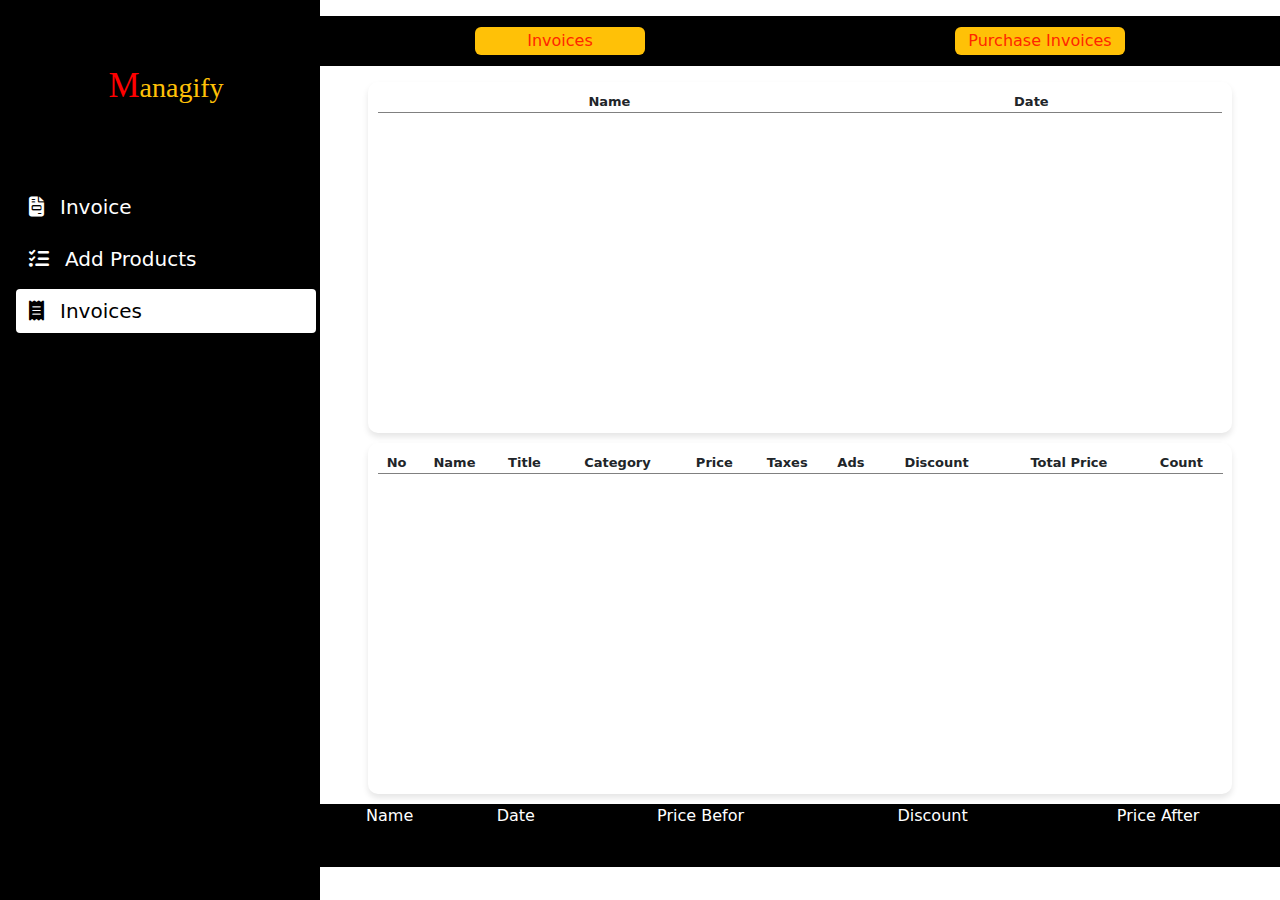
==== commit 26bbcf01: "Form Redesign" ====
--- a/invoices.html
+++ b/invoices.html
@@ -6,7 +6,7 @@
     <link rel="stylesheet" href="./Css/all.min.css" />
     <link rel="stylesheet" href="./Css/bootstrap.min.css" />
     <link rel="stylesheet" href="./Css/mainStyle.css" />
-    <title>Invoices</title>
+    <title>Managify</title>
   </head>
   <body>
     <div class="row flex-xs-column w-md-100 main-row p-0 m-0">
@@ -14,8 +14,7 @@
         <div
           class="logo w-100 p-md-2 my-md-5 text-warning d-flex gap-2 justify-content-center fs-3"
         >
-          <p class="logo-1">Beast</p>
-          <p class="logo-2">System</p>
+          <p class="logo-1">Managify</p>
         </div>
         <div
           class="d-flex justify-content-center gap-2 flex-md-column border-0 p-0"
--- a/Css/mainStyle.css
+++ b/Css/mainStyle.css
@@ -22,12 +22,11 @@
 .logo {
   font-family: cursive;
 }
-.logo-1::first-letter,
-.logo-2::first-letter {
+.logo-1::first-letter {
+  margin: 0;
   color: red;
   font-size: 35px;
 }
-
 .input-div {
   height: 50px;
   background-color: black;
@@ -91,11 +90,20 @@
 .tfoot input {
   margin: 15px 0;
 }
-.test{
+.test {
   background-color: black;
   color: white;
   height: 7vh;
-
+}
+.add-form input {
+  margin: 10px 5px;
+  padding: 4px;
+  border: 0.5px solid;
+  border-radius: 5px;
+  text-align: center;
+}
+.all-p{
+  height: 80vh;
 }
 @media (max-width: 575px) {
   .main-row {
@@ -145,7 +153,17 @@
   span {
     font-size: 10px;
   }
-  .tt{
+  .tt {
     height: 33vh;
   }
+  .add-form input {
+    margin: 3px 3px;
+    padding: 1px;
+    border: 0.5px solid;
+    border-radius: 5px;
+    text-align: center;
+  }
+  .all-p{
+    height: 62vh;
+  }
 }
